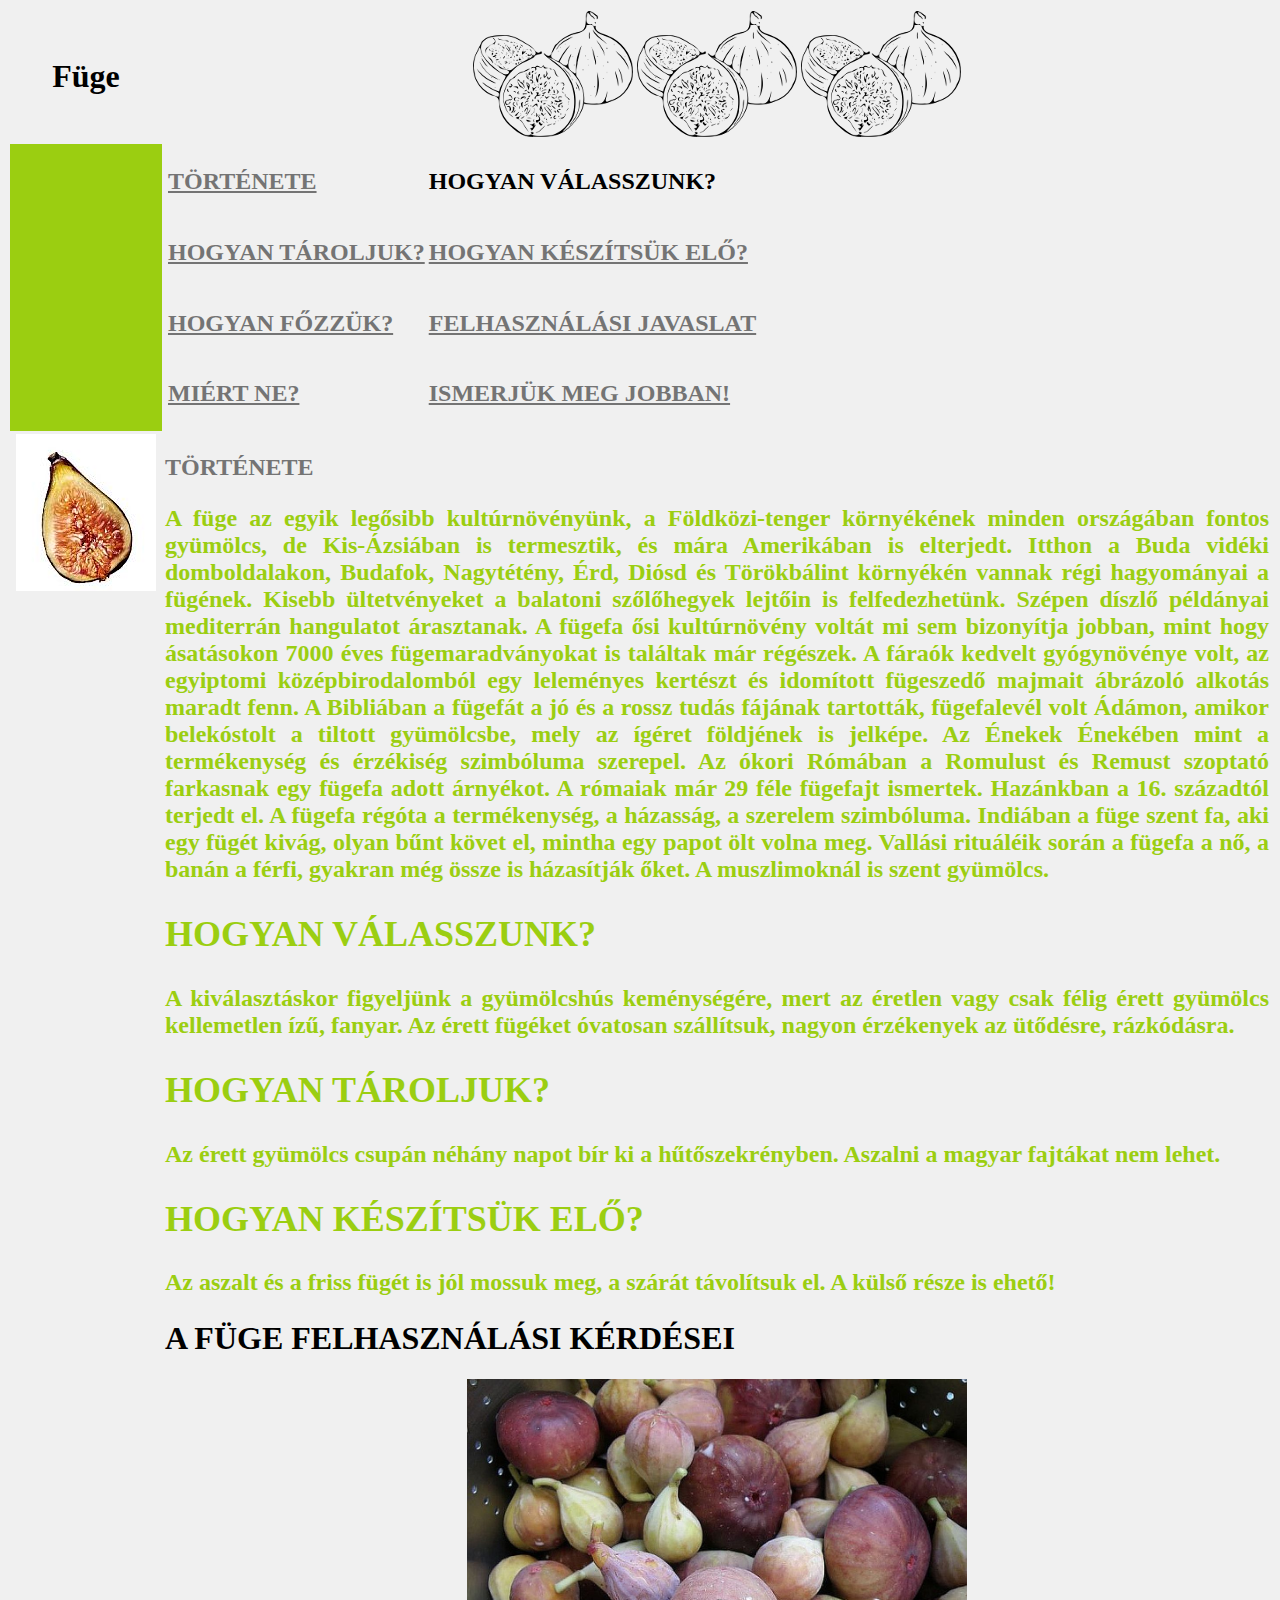
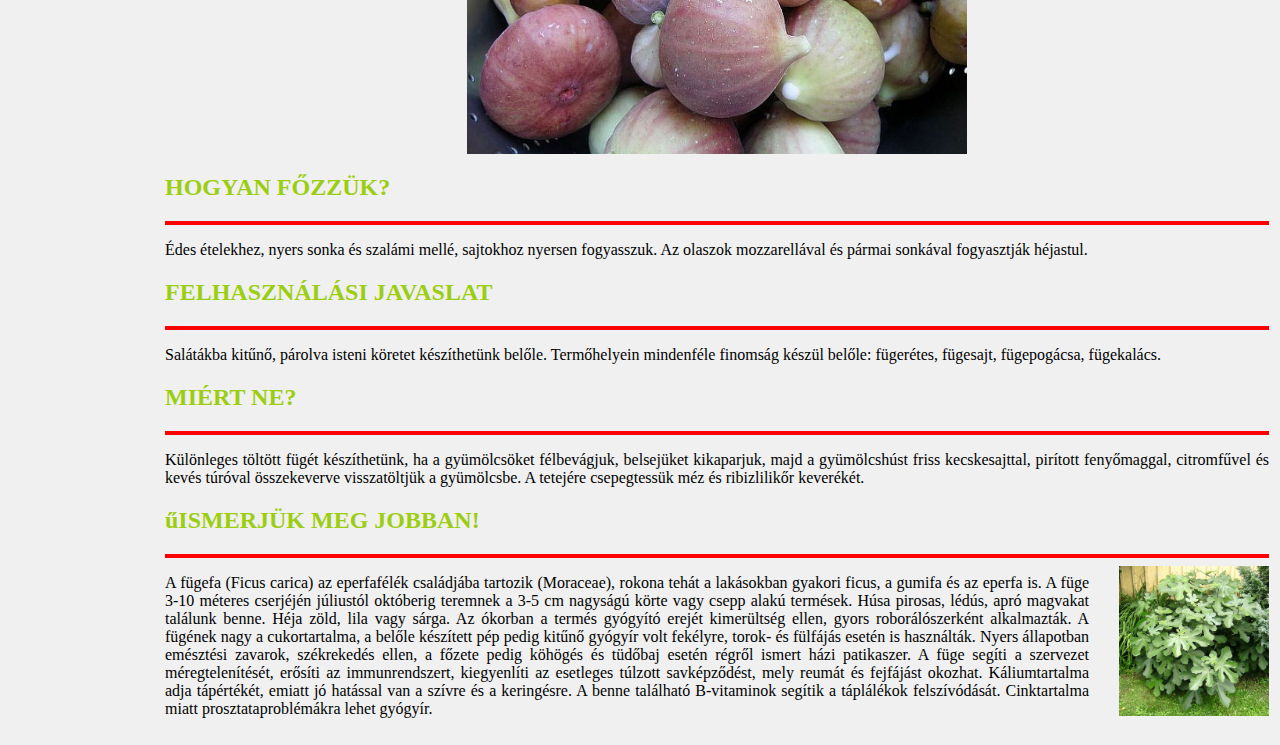
==== index.html @ 845b0450 "Add files via upload" ====
﻿<!DOCTYPE HTML>

<html>

<head>
	<meta http-equiv="Content-Language" content="hu" />
	<meta http-equiv="Content-Type" content="text/html; charset=utf-8" />
	<link rel="stylesheet" href="fuge.css">
	<title>Minden a fügéről</title>
</head>

<body >


<table  id="V_kozepre">
	<tr >
		<td class="elso_o"> 
			<h1 class="kozep">Füge</h1> 
		</td>

		<td  class="kozep">
		<img src="fugerajz.png" alt="Füge">
		<img src="fugerajz.png" alt="Füge">
		<img src="fugerajz.png" alt="Füge">
		</td>
	</tr>
	<tr >
		<td class="elso_o" id="v_zold">
		&nbsp;
		</td>
		
		<td >
			<table>
				<tr>
					<td><h2><a href="#tort">TÖRTÉNETE </a></h2></td>
					<td><h2><a href="#valasz"></a>HOGYAN VÁLASSZUNK?</a></h2></td>
			    </tr>
				 <tr>
					<td><h2><a href="#tarol">HOGYAN TÁROLJUK?</a></h2></td>
					<td><h2><a href="#elo">HOGYAN KÉSZÍTSÜK ELŐ?</a></h2></td>
			    </tr>
				<tr>
					<td><h2><a href="#fozes">HOGYAN FŐZZÜK?</a></h2></td>
					<td><h2><a href="#javaslat">FELHASZNÁLÁSI JAVASLAT</a></h2></td>
			    </tr>
				<tr>
					<td><h2><a href="#miert">MIÉRT NE?</a></h2></td>
					<td><h2><a href="#jobb"> ISMERJÜK MEG JOBBAN!</a></h2></td>
			    </tr>
		</table>
		</td>
	</tr>
	<tr>
		<td class="elso_o" id="fel">
		<img src="gyumolcs.jpg" alt="Gyümölcs">
		</td>

		<td >
			<a name=tort><h2 class="zold">TÖRTÉNETE</a>
			<p> A füge az egyik legősibb kultúrnövényünk, a Földközi-tenger környékének minden országában fontos gyümölcs, de Kis-Ázsiában is termesztik, és mára Amerikában is elterjedt. Itthon a Buda vidéki domboldalakon, Budafok, Nagytétény, Érd, Diósd és Törökbálint környékén vannak régi hagyományai a fügének. Kisebb ültetvényeket a balatoni szőlőhegyek lejtőin is felfedezhetünk. Szépen díszlő példányai mediterrán hangulatot árasztanak. A fügefa ősi kultúrnövény voltát mi sem bizonyítja jobban, mint hogy ásatásokon 7000 éves fügemaradványokat is találtak már régészek. A fáraók kedvelt gyógynövénye volt, az egyiptomi középbirodalomból egy leleményes kertészt és idomított fügeszedő majmait ábrázoló alkotás maradt fenn. A Bibliában a fügefát a jó és a rossz tudás fájának tartották, fügefalevél volt Ádámon, amikor belekóstolt a tiltott gyümölcsbe, mely az ígéret földjének is jelképe. Az Énekek Énekében mint a termékenység és érzékiség szimbóluma szerepel. Az ókori Rómában a Romulust és Remust szoptató farkasnak egy fügefa adott árnyékot. A rómaiak már 29 féle fügefajt ismertek. Hazánkban a 16. századtól terjedt el. A fügefa régóta a termékenység, a házasság, a szerelem szimbóluma. Indiában a füge szent fa, aki egy fügét kivág, olyan bűnt követ el, mintha egy papot ölt volna meg. Vallási rituáléik során a fügefa a nő, a banán a férfi, gyakran még össze is házasítják őket. A muszlimoknál is szent gyümölcs.</p>
			<a name=valasz><h2 class="zold">HOGYAN VÁLASSZUNK?</h2></a>
			<p>A kiválasztáskor figyeljünk a gyümölcshús keménységére, mert az éretlen vagy csak félig érett gyümölcs kellemetlen ízű, fanyar. Az érett fügéket óvatosan szállítsuk, nagyon érzékenyek az ütődésre, rázkódásra.</p>
			<a name=tarol><h2 class="zold">HOGYAN TÁROLJUK?</h2></a>
		    <p>Az érett gyümölcs csupán néhány napot bír ki a hűtőszekrényben. Aszalni a magyar fajtákat nem lehet.</p>
			<a name=elo><h2 class="zold">HOGYAN KÉSZÍTSÜK ELŐ?</h2></a>
		    <p>	Az aszalt és a friss fügét is jól mossuk meg, a szárát távolítsuk el. A külső része is ehető!</p>
			<h1 id="nagyb_k">A füge felhasználási kérdései </h1>
			<img id="otszaz"  src="egytal.jpg" alt="Egy tál">
			<a name=fozes><h2 class="zold">HOGYAN FŐZZÜK?</h2></a>
			<hr class="vonal">
		    <p>	Édes ételekhez, nyers sonka és szalámi mellé, sajtokhoz nyersen fogyasszuk. Az olaszok mozzarellával és pármai sonkával fogyasztják héjastul.</p>
			<a name=javaslat><h2 class="zold">FELHASZNÁLÁSI JAVASLAT</h2></a>
			<hr class="vonal">
		    <p>	Salátákba kitűnő, párolva isteni köretet készíthetünk belőle. Termőhelyein mindenféle finomság készül belőle: fügerétes, fügesajt, fügepogácsa, fügekalács.</p>
			<a name=miert><h2 class="zold">MIÉRT NE?</h2></a>
			<hr class="vonal">
		    <p>	Különleges töltött fügét készíthetünk, ha a gyümölcsöket félbevágjuk, belsejüket kikaparjuk, majd a gyümölcshúst friss kecskesajttal, pirított fenyőmaggal, citromfűvel és kevés túróval összekeverve visszatöltjük a gyümölcsbe. A tetejére csepegtessük méz és ribizlilikőr keverékét.</p>
			<a name=jobb><h2 class="zold">űISMERJÜK MEG JOBBAN!</h2></a>
			<hr class="vonal">
			<img id="szazotven" src="noveny.jpg" alt="Növény">
		    <p>	A fügefa (Ficus carica) az eperfafélék családjába tartozik (Moraceae), rokona tehát a lakásokban gyakori ficus, a gumifa és az eperfa is. A füge 3-10 méteres cserjéjén júliustól októberig teremnek a 3-5 cm nagyságú körte vagy csepp alakú termések. Húsa pirosas, lédús, apró magvakat találunk benne. Héja zöld, lila vagy sárga. Az ókorban a termés gyógyító erejét kimerültség ellen, gyors roborálószerként alkalmazták. A fügének nagy a cukortartalma, a belőle készített pép pedig kitűnő gyógyír volt fekélyre, torok- és fülfájás esetén is használták. Nyers állapotban emésztési zavarok, székrekedés ellen, a főzete pedig köhögés és tüdőbaj esetén régről ismert házi patikaszer. A füge segíti a szervezet méregtelenítését, erősíti az immunrendszert, kiegyenlíti az esetleges túlzott savképződést, mely reumát és fejfájást okozhat. Káliumtartalma adja tápértékét, emiatt jó hatással van a szívre és a keringésre. A benne található B-vitaminok segítik a táplálékok felszívódását. Cinktartalma miatt prosztataproblémákra lehet gyógyír.</p>
			
		</td>
	</tr>
</table>
</body>

</html>
---- fuge.css ----
body{
    background-color: #f0f0f0;
}

a{
color: #747474;
}

#v_kozepre{

   /* margin-left: auto;
    margin-right: auto;*/
    margin: 0px auto 0px auto;
    width: 1000px;

}
.elso_o{
    width: 150px;
}
#v_zold
{
    background-color: #9bce11;
}
.kozep{
    text-align: center;
}
#fel{
    vertical-align: top;
    text-align: center;
}
.zold{
    color:#9bce11
}
#nagyb_k{
    text-transform: uppercase;

}
.vonal
{
    border: 2px solid red;
    
    
}
#otszaz 
{
display: block; 
width: 500px;
margin-left: auto;
margin-right: auto;
}

#szazotven
{
width: 150px;
float:right;
margin-left: 30px;
}

p
{
    text-align: justify
}
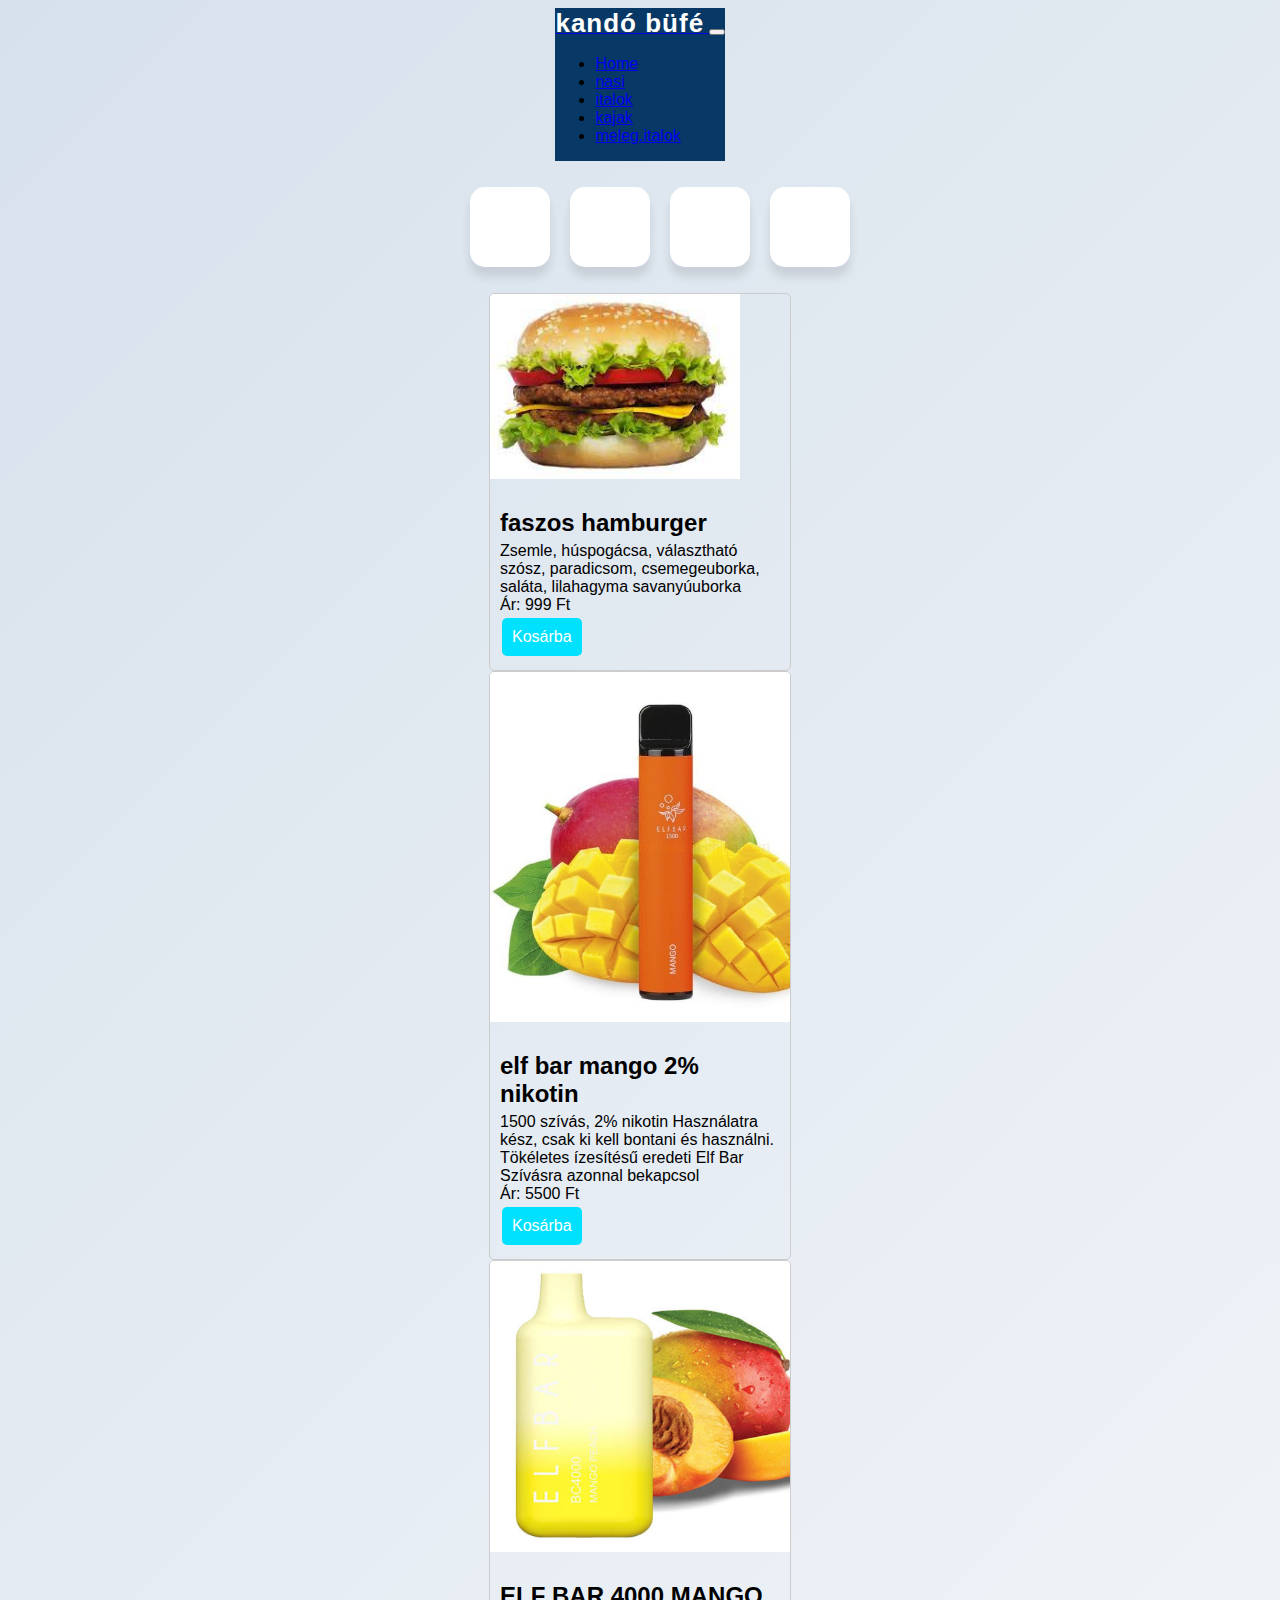
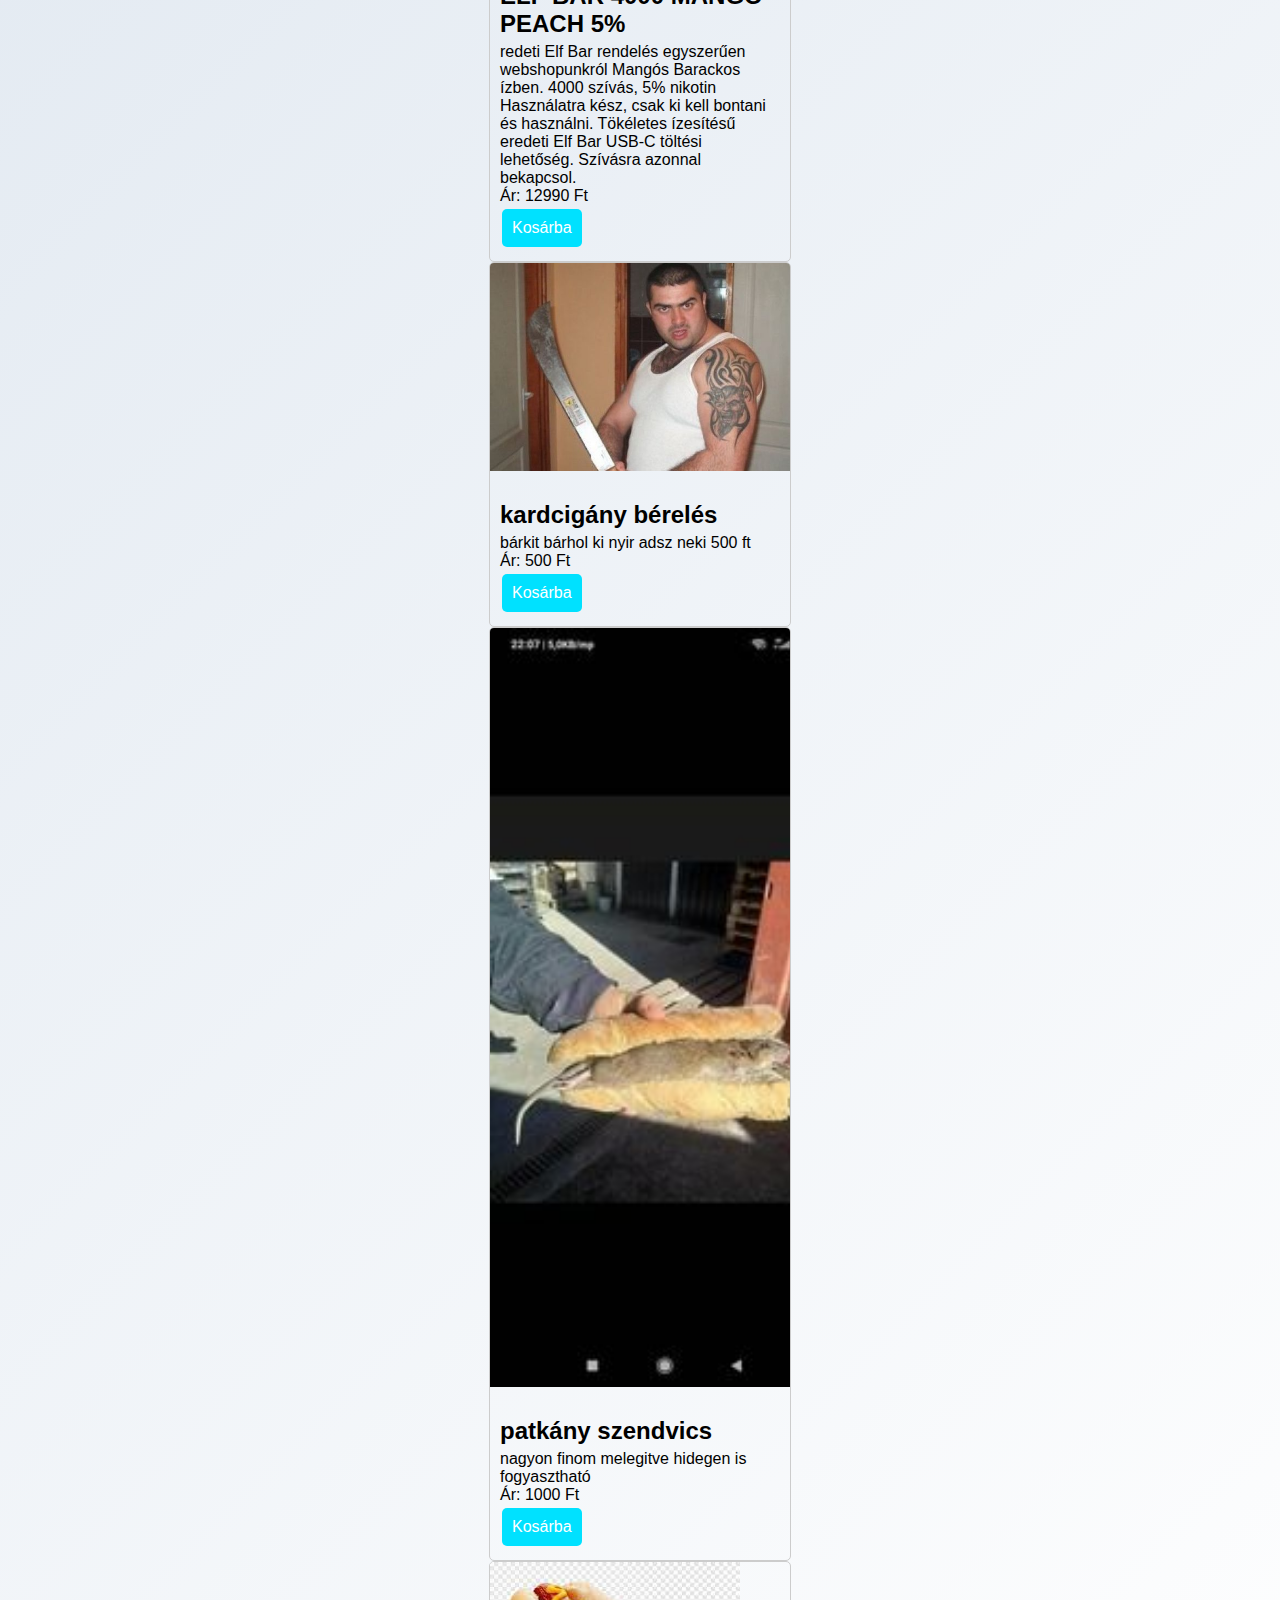
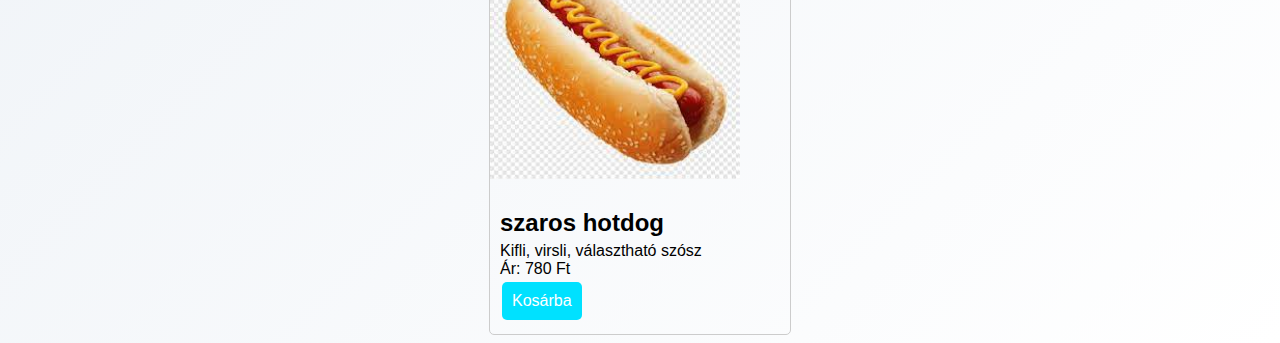
==== commit 35323650: "Add files via upload" ====
--- a/index.html
+++ b/index.html
@@ -1,88 +1,199 @@
-﻿<!DOCTYPE HTML>
-
-<html>
-
+<!DOCTYPE html>
+<html lang="en">
+<body>
+</body>
 <head>
-	<meta http-equiv="Content-Language" content="hu" />
-	<meta http-equiv="Content-Type" content="text/html; charset=utf-8" />
-	<link rel="stylesheet" href="fuge.css">
-	<title>Minden a fügéről</title>
+  <title>bufe</title>
+  <meta charset="utf-8">
+  <meta name="viewport" content="width=device-width, initial-scale=1, shrink-to-fit=no">
+  <link href="style.css" rel="stylesheet">
+  <link rel="stylesheet" href="https://cdnjs.cloudflare.com/ajax/libs/font-awesome/6.3.0/css/all.min.css" integrity="sha512-SzlrxWUlpfuzQ+pcUCosxcglQRNAq/DZjVsC0lE40xsADsfeQoEypE+enwcOiGjk/bSuGGKHEyjSoQ1zVisanQ==" crossorigin="anonymous" referrerpolicy="no-referrer" />
+  <meta name="viewport" content="width=device-width, initial-scale=1, shrink-to-fit=no">
+  <!-- Bootstrap CSS v5.2.1 -->
+  <link href="https://cdn.jsdelivr.net/npm/bootstrap@5.2.1/dist/css/bootstrap.min.css" rel="stylesheet"
+    integrity="sha384-iYQeCzEYFbKjA/T2uDLTpkwGzCiq6soy8tYaI1GyVh/UjpbCx/TYkiZhlZB6+fzT" crossorigin="anonymous">
 </head>
-
-<body >
+<body>
+  <nav class="navbar navbar-expand-lg navbar-dark" style="background-color: rgb(8, 57, 102);">
+    <div class="container px-4">
+      <a class="navbar-brand" href="/">
+        <span style="color:#ffffff; font-size:26px; font-weight:bold; letter-spacing: 1px;">kandó büfé</span>
+      </a>
+      <button class="navbar-toggler" type="button" data-bs-toggle="collapse" data-bs-target="#navbarSupportedContent"
+        aria-controls="navbarSupportedContent" aria-expanded="false" aria-label="Toggle navigation"><span
+          class="navbar-toggler-icon"></span></button>
+      <div class="collapse navbar-collapse" id="navbarSupportedContent">
+        <ul class="navbar-nav ms-auto mb-2 mb-lg-0">
+          <li class="nav-item"><a class="nav-link" href="/">Home</a></li>
+          <li class="nav-item"><a class="nav-link" href="/code">nasi</a></li>
+          <li class="nav-item"><a class="nav-link" href="/pricing">italok</a></li>
+          <li class="nav-item"><a class="nav-link" href="/about">kajak</a></li>
+          <li class="nav-item"><a class="nav-link" href="/faq">meleg.italok</a></li>
+        </ul>
+      </div>
+    </div>
+  </nav>
+  <!-- Bootstrap JavaScript Libraries -->
+  <script src="https://cdn.jsdelivr.net/npm/@popperjs/core@2.11.6/dist/umd/popper.min.js"
+    integrity="sha384-oBqDVmMz9ATKxIep9tiCxS/Z9fNfEXiDAYTujMAeBAsjFuCZSmKbSSUnQlmh/jp3" crossorigin="anonymous">
+    </script>
+  <script src="https://cdn.jsdelivr.net/npm/bootstrap@5.2.1/dist/js/bootstrap.min.js"
+    integrity="sha384-7VPbUDkoPSGFnVtYi0QogXtr74QeVeeIs99Qfg5YCF+TidwNdjvaKZX19NZ/e6oz" crossorigin="anonymous">
+    </script>
 
 
-<table  id="V_kozepre">
-	<tr >
-		<td class="elso_o"> 
-			<h1 class="kozep">Füge</h1> 
-		</td>
+</head>
+<body>
+  <ul class="wrapper">
+    <li class="icon facebook">
+      <span><i class="fab fa-facebook-f"></i></span>
+    </li>
+    <li class="icon youtube">
+      <span><i class="fab fa-youtube"></i></span>
+    </li>
+    <li class="icon tiktok">
+      <span><i class="fab fa-tiktok"></i></span>
+    </li>
+    <li class="icon instagram">
+      <span><i class="fab fa-instagram"></i></span>
+    </li>
+  </ul>
+</body>
+</body>
+<style>
+    body {
+      display: flex;
+      flex-direction: column;
+      justify-content: center;
+      align-items: center;
+    }
+    
+    
+    .card {
+      border: 1px solid #ccc;
+      border-radius: 5px;
+      overflow: hidden;
+      width: 300px;
+      margin: 0 auto;
+    }
+    
+    
+    .card img {
+      display: block;
+      width: 100%;
+    }
+    
+    .card-info {
+      padding: 10px;
+    }
+    
+    .card-info h2 {
+      font-size: 24px;
+      margin-bottom: 5px;
+    }
+    
+    .card-info p {
+      margin: 0;
+    }
+    
+    .card-info .add-to-cart {
+      background-color: #00e1ff;
+      border: none;
+      color: white;
+      padding: 10px;
+      text-align: center;
+      text-decoration: none;
+      display: inline-block;
+      font-size: 16px;
+      margin: 4px 2px;
+      cursor: pointer;
+      border-radius: 5px;
+    }
+    
+        </style>
+    </head>
+    <body>
+        <div class="card">
+            <img src="hambi.png" alt="Hambi" style="width:250px">
+            <div class="card-info">
+              <h2>faszos hamburger</h2>
+              <p class="description">Zsemle, húspogácsa, választható szósz, paradicsom, csemegeuborka, saláta, lilahagyma savanyúuborka
+                <p class="price">Ár: 999 Ft</p>
+                <button class="add-to-cart">Kosárba</button>
+            </div>
+          </div>
+      
 
-		<td  class="kozep">
-		<img src="fugerajz.png" alt="Füge">
-		<img src="fugerajz.png" alt="Füge">
-		<img src="fugerajz.png" alt="Füge">
-		</td>
-	</tr>
-	<tr >
-		<td class="elso_o" id="v_zold">
-		&nbsp;
-		</td>
-		
-		<td >
-			<table>
-				<tr>
-					<td><h2><a href="#tort">TÖRTÉNETE </a></h2></td>
-					<td><h2><a href="#valasz"></a>HOGYAN VÁLASSZUNK?</a></h2></td>
-			    </tr>
-				 <tr>
-					<td><h2><a href="#tarol">HOGYAN TÁROLJUK?</a></h2></td>
-					<td><h2><a href="#elo">HOGYAN KÉSZÍTSÜK ELŐ?</a></h2></td>
-			    </tr>
-				<tr>
-					<td><h2><a href="#fozes">HOGYAN FŐZZÜK?</a></h2></td>
-					<td><h2><a href="#javaslat">FELHASZNÁLÁSI JAVASLAT</a></h2></td>
-			    </tr>
-				<tr>
-					<td><h2><a href="#miert">MIÉRT NE?</a></h2></td>
-					<td><h2><a href="#jobb"> ISMERJÜK MEG JOBBAN!</a></h2></td>
-			    </tr>
-		</table>
-		</td>
-	</tr>
-	<tr>
-		<td class="elso_o" id="fel">
-		<img src="gyumolcs.jpg" alt="Gyümölcs">
-		</td>
+          <div class="card">
+            <img src="elf-bar-1500-mango-2.png" alt="elf bar " style="width: 350px;">
+            <div class="card-info">
+              <h2>elf bar mango 2% nikotin </h2>
+              <p class="description"> 1500 szívás, 2% nikotin
+                Használatra kész, csak ki kell bontani és használni.
+                Tökéletes ízesítésű eredeti Elf Bar
+                Szívásra azonnal bekapcsol</p>
+              <p class="price">Ár: 5500 Ft</p>
+              <button class="add-to-cart">Kosárba</button>
+            </div>
+          </div>
 
-		<td >
-			<a name=tort><h2 class="zold">TÖRTÉNETE</a>
-			<p> A füge az egyik legősibb kultúrnövényünk, a Földközi-tenger környékének minden országában fontos gyümölcs, de Kis-Ázsiában is termesztik, és mára Amerikában is elterjedt. Itthon a Buda vidéki domboldalakon, Budafok, Nagytétény, Érd, Diósd és Törökbálint környékén vannak régi hagyományai a fügének. Kisebb ültetvényeket a balatoni szőlőhegyek lejtőin is felfedezhetünk. Szépen díszlő példányai mediterrán hangulatot árasztanak. A fügefa ősi kultúrnövény voltát mi sem bizonyítja jobban, mint hogy ásatásokon 7000 éves fügemaradványokat is találtak már régészek. A fáraók kedvelt gyógynövénye volt, az egyiptomi középbirodalomból egy leleményes kertészt és idomított fügeszedő majmait ábrázoló alkotás maradt fenn. A Bibliában a fügefát a jó és a rossz tudás fájának tartották, fügefalevél volt Ádámon, amikor belekóstolt a tiltott gyümölcsbe, mely az ígéret földjének is jelképe. Az Énekek Énekében mint a termékenység és érzékiség szimbóluma szerepel. Az ókori Rómában a Romulust és Remust szoptató farkasnak egy fügefa adott árnyékot. A rómaiak már 29 féle fügefajt ismertek. Hazánkban a 16. századtól terjedt el. A fügefa régóta a termékenység, a házasság, a szerelem szimbóluma. Indiában a füge szent fa, aki egy fügét kivág, olyan bűnt követ el, mintha egy papot ölt volna meg. Vallási rituáléik során a fügefa a nő, a banán a férfi, gyakran még össze is házasítják őket. A muszlimoknál is szent gyümölcs.</p>
-			<a name=valasz><h2 class="zold">HOGYAN VÁLASSZUNK?</h2></a>
-			<p>A kiválasztáskor figyeljünk a gyümölcshús keménységére, mert az éretlen vagy csak félig érett gyümölcs kellemetlen ízű, fanyar. Az érett fügéket óvatosan szállítsuk, nagyon érzékenyek az ütődésre, rázkódásra.</p>
-			<a name=tarol><h2 class="zold">HOGYAN TÁROLJUK?</h2></a>
-		    <p>Az érett gyümölcs csupán néhány napot bír ki a hűtőszekrényben. Aszalni a magyar fajtákat nem lehet.</p>
-			<a name=elo><h2 class="zold">HOGYAN KÉSZÍTSÜK ELŐ?</h2></a>
-		    <p>	Az aszalt és a friss fügét is jól mossuk meg, a szárát távolítsuk el. A külső része is ehető!</p>
-			<h1 id="nagyb_k">A füge felhasználási kérdései </h1>
-			<img id="otszaz"  src="egytal.jpg" alt="Egy tál">
-			<a name=fozes><h2 class="zold">HOGYAN FŐZZÜK?</h2></a>
-			<hr class="vonal">
-		    <p>	Édes ételekhez, nyers sonka és szalámi mellé, sajtokhoz nyersen fogyasszuk. Az olaszok mozzarellával és pármai sonkával fogyasztják héjastul.</p>
-			<a name=javaslat><h2 class="zold">FELHASZNÁLÁSI JAVASLAT</h2></a>
-			<hr class="vonal">
-		    <p>	Salátákba kitűnő, párolva isteni köretet készíthetünk belőle. Termőhelyein mindenféle finomság készül belőle: fügerétes, fügesajt, fügepogácsa, fügekalács.</p>
-			<a name=miert><h2 class="zold">MIÉRT NE?</h2></a>
-			<hr class="vonal">
-		    <p>	Különleges töltött fügét készíthetünk, ha a gyümölcsöket félbevágjuk, belsejüket kikaparjuk, majd a gyümölcshúst friss kecskesajttal, pirított fenyőmaggal, citromfűvel és kevés túróval összekeverve visszatöltjük a gyümölcsbe. A tetejére csepegtessük méz és ribizlilikőr keverékét.</p>
-			<a name=jobb><h2 class="zold">űISMERJÜK MEG JOBBAN!</h2></a>
-			<hr class="vonal">
-			<img id="szazotven" src="noveny.jpg" alt="Növény">
-		    <p>	A fügefa (Ficus carica) az eperfafélék családjába tartozik (Moraceae), rokona tehát a lakásokban gyakori ficus, a gumifa és az eperfa is. A füge 3-10 méteres cserjéjén júliustól októberig teremnek a 3-5 cm nagyságú körte vagy csepp alakú termések. Húsa pirosas, lédús, apró magvakat találunk benne. Héja zöld, lila vagy sárga. Az ókorban a termés gyógyító erejét kimerültség ellen, gyors roborálószerként alkalmazták. A fügének nagy a cukortartalma, a belőle készített pép pedig kitűnő gyógyír volt fekélyre, torok- és fülfájás esetén is használták. Nyers állapotban emésztési zavarok, székrekedés ellen, a főzete pedig köhögés és tüdőbaj esetén régről ismert házi patikaszer. A füge segíti a szervezet méregtelenítését, erősíti az immunrendszert, kiegyenlíti az esetleges túlzott savképződést, mely reumát és fejfájást okozhat. Káliumtartalma adja tápértékét, emiatt jó hatással van a szívre és a keringésre. A benne található B-vitaminok segítik a táplálékok felszívódását. Cinktartalma miatt prosztataproblémákra lehet gyógyír.</p>
-			
-		</td>
-	</tr>
-</table>
-</body>
+          <div class="card">
+            <img src="elfbar_4000_mango_peach.png" alt="elf bar " style="width: 350px;">
+            <div class="card-info">
+              <h2>ELF BAR 4000 MANGO PEACH 5% </h2>
+              <p class="description">redeti Elf Bar rendelés egyszerűen webshopunkról Mangós Barackos ízben.
+                4000 szívás, 5% nikotin
+                Használatra kész, csak ki kell bontani és használni.
+                Tökéletes ízesítésű eredeti Elf Bar
+                USB-C töltési lehetőség.
+                Szívásra azonnal bekapcsol.</p>
+              <p class="price">Ár: 12990 Ft</p>
+              <button class="add-to-cart">Kosárba</button>
+            </div>
+          </div>
 
+
+          
+
+          <div class="card">
+            <img src="kardciganyszamuraj.png" alt="cigány " style="width: 350px;">
+            <div class="card-info">
+              <h2>kardcigány bérelés  </h2>
+              <p class="description">bárkit bárhol ki nyir adsz neki 500 ft   </p>
+              <p class="price">Ár: 500 Ft</p>
+              <button class="add-to-cart">Kosárba</button>
+            </div>
+          </div>
+
+          
+          <div class="card">
+            <img src="patkany.png" alt="patkány szendvics" style="width: 350px;">
+            <div class="card-info">
+              <h2>patkány szendvics  </h2>
+              <p class="description">nagyon finom melegitve hidegen is fogyasztható  </p>
+              <p class="price">Ár: 1000 Ft</p>
+              <button class="add-to-cart">Kosárba</button>
+            </div>
+          </div>
+
+
+
+
+          <div class="card">
+            <img src="hotdog.png" alt="Hot dog" style="width:250px">
+            <div class="card-info">
+              <h2>szaros hotdog</h2>
+              <p class="description"> Kifli, virsli, választható szósz</p>
+              <p class="price">Ár: 780 Ft</p>
+              <button class="add-to-cart">Kosárba</button>
+            </div>
+          </div>
+          <script>
+            const addToCartButton = document.querySelector('.add-to-cart');
+            addToCartButton.addEventListener('click', () => {
+             alert('Az étel hozzáadva a kosárhoz!');
+    });
+    
+          </script>
 </html>
+
--- a/style.css
+++ b/style.css
@@ -0,0 +1,117 @@
+ CSS from Bootstrap
+
+ @import url("https://fonts.googleapis.com/css2?family=Poppins&display=swap");
+
+ * {
+   margin: 0;
+   padding: 0;
+   box-sizing: border-box;
+ }
+ 
+ *:focus,
+ *:active {
+   outline: none !important;
+   -webkit-tap-highlight-color: transparent;
+ }
+ 
+ html,
+ body {
+   display: grid;
+   height: 100%;
+   width: 100%;
+   font-family: "Poppins", sans-serif;
+   place-items: center;
+   background: linear-gradient(315deg, #ffffff, #d7e1ec);
+ }
+ 
+ .wrapper {
+   display: inline-flex;
+   list-style: none;
+ }
+ 
+ .wrapper .icon {
+   position: relative;
+   background: #ffffff;
+   border-radius:15px;
+   padding: 15px;
+   margin: 10px;
+   width: 50px;
+   height: 50px;
+   font-size: 18px;
+   display: flex;
+   justify-content: center;
+   align-items: center;
+   flex-direction: column;
+   box-shadow: 0 10px 10px rgba(0, 0, 0, 0.1);
+   cursor: pointer;
+   transition: all 0.2s cubic-bezier(0.68, -0.55, 0.265, 1.55);
+ }
+ 
+ .wrapper .tooltip {
+   position: absolute;
+   top: 0;
+   font-size: 14px;
+   background: #ffffff;
+   color: #ffffff;
+   padding: 5px 8px;
+   border-radius: 5px;
+   box-shadow: 0 10px 10px rgba(0, 0, 0, 0.1);
+   opacity: 0;
+   pointer-events: none;
+   transition: all 0.3s cubic-bezier(0.68, -0.55, 0.265, 1.55);
+ }
+ 
+ .wrapper .tooltip::before {
+   position: absolute;
+   content: "";
+   height: 8px;
+   width: 8px;
+   background: #ffffff;
+   bottom: -3px;
+   left: 50%;
+   transform: translate(-50%) rotate(45deg);
+   transition: all 0.3s cubic-bezier(0.68, -0.55, 0.265, 1.55);
+ }
+ 
+ .wrapper .icon:hover .tooltip {
+   top: -45px;
+   opacity: 1;
+   visibility: visible;
+   pointer-events: auto;
+ }
+ 
+ .wrapper .icon:hover span,
+ .wrapper .icon:hover .tooltip {
+   text-shadow: 0px -1px 0px rgba(0, 0, 0, 0.1);
+ }
+ 
+ .wrapper .facebook:hover,
+ .wrapper .facebook:hover .tooltip,
+ .wrapper .facebook:hover .tooltip::before {
+   background: #1877F2;
+   color: #ffffff;
+ }
+ 
+ .wrapper .tiktok:hover,
+ .wrapper .tiktok:hover .tooltip,
+ .wrapper .tiktok:hover .tooltip::before {
+   background: #000000;
+   color: #ffffff;
+ }
+ 
+ .wrapper .instagram:hover,
+ .wrapper .instagram:hover .tooltip,
+ .wrapper .instagram:hover .tooltip::before {
+   background: #7a21b6;
+   color: #ffffff;
+ }
+ 
+ .wrapper .youtube:hover,
+ .wrapper .youtube:hover .tooltip,
+ .wrapper .youtube:hover .tooltip::before {
+   background: #CD201F;
+   color: #ffffff;
+ }
+ 
+ 
+ 
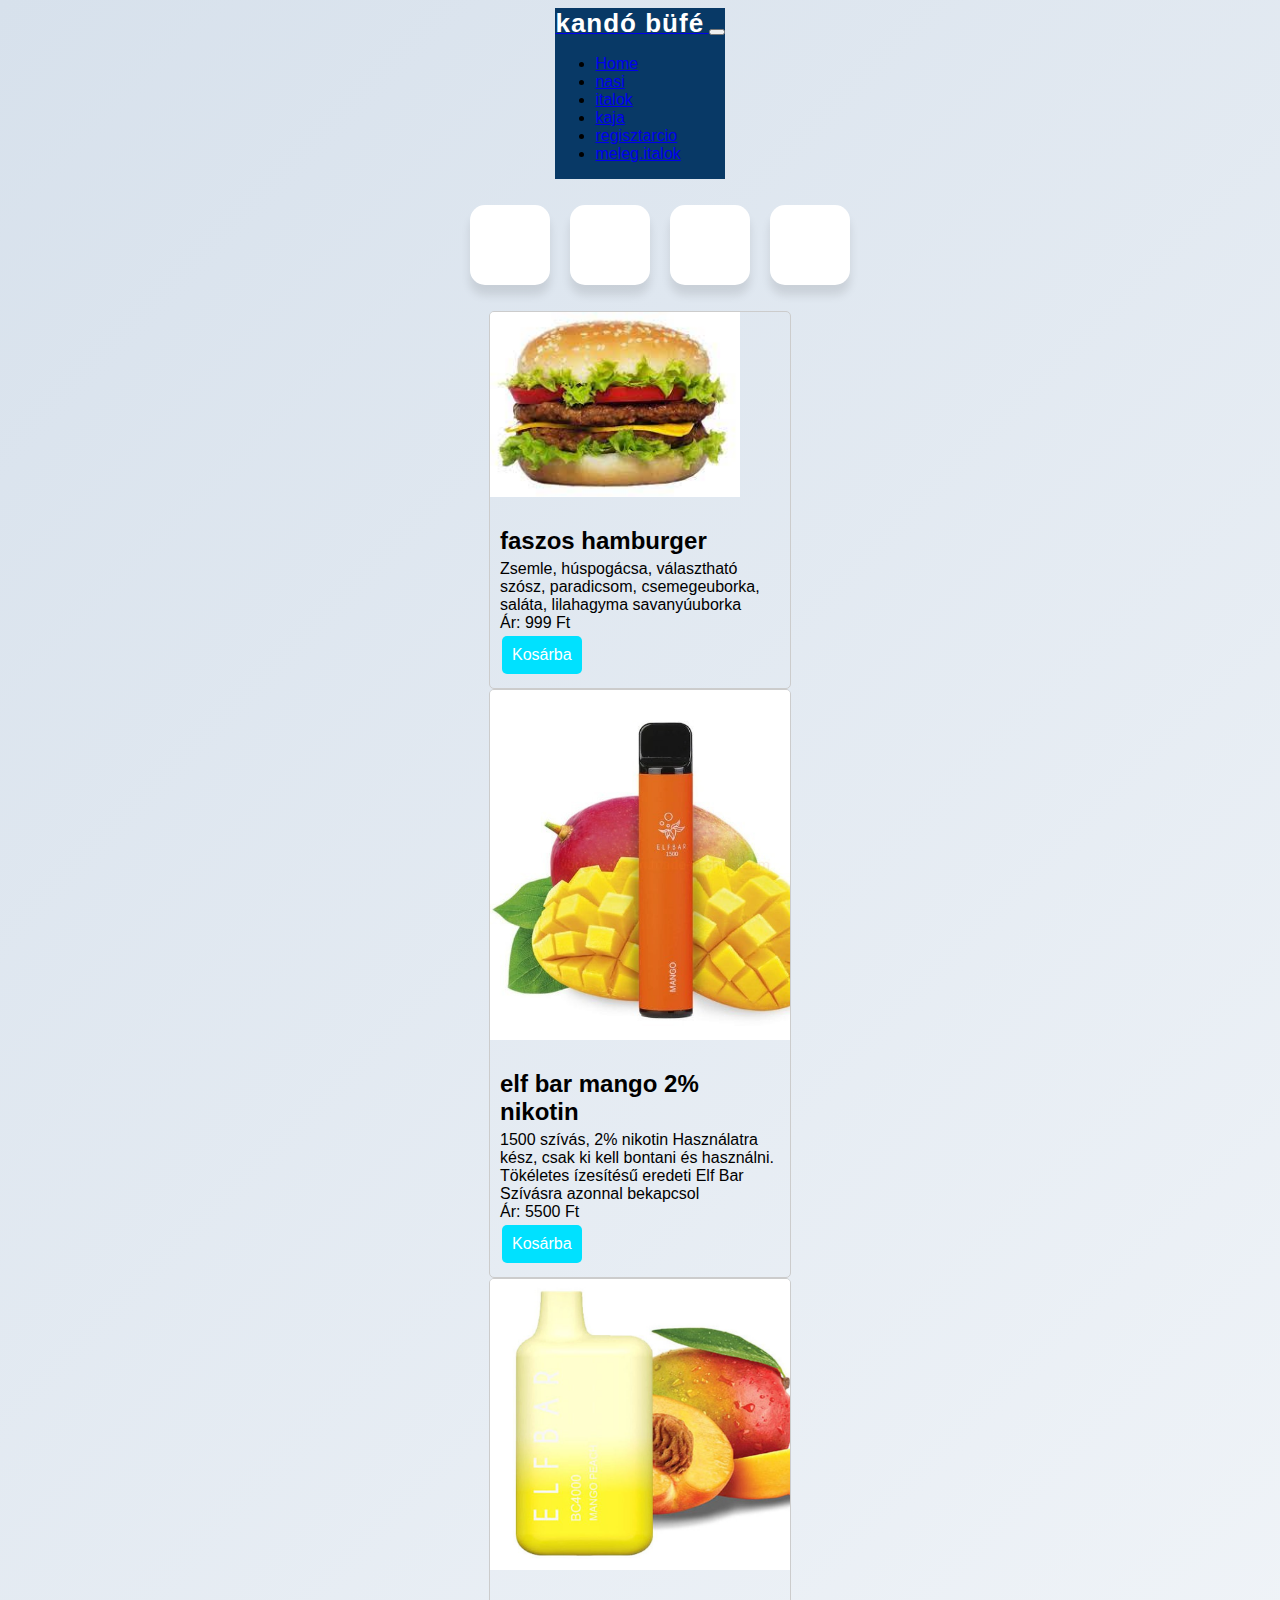
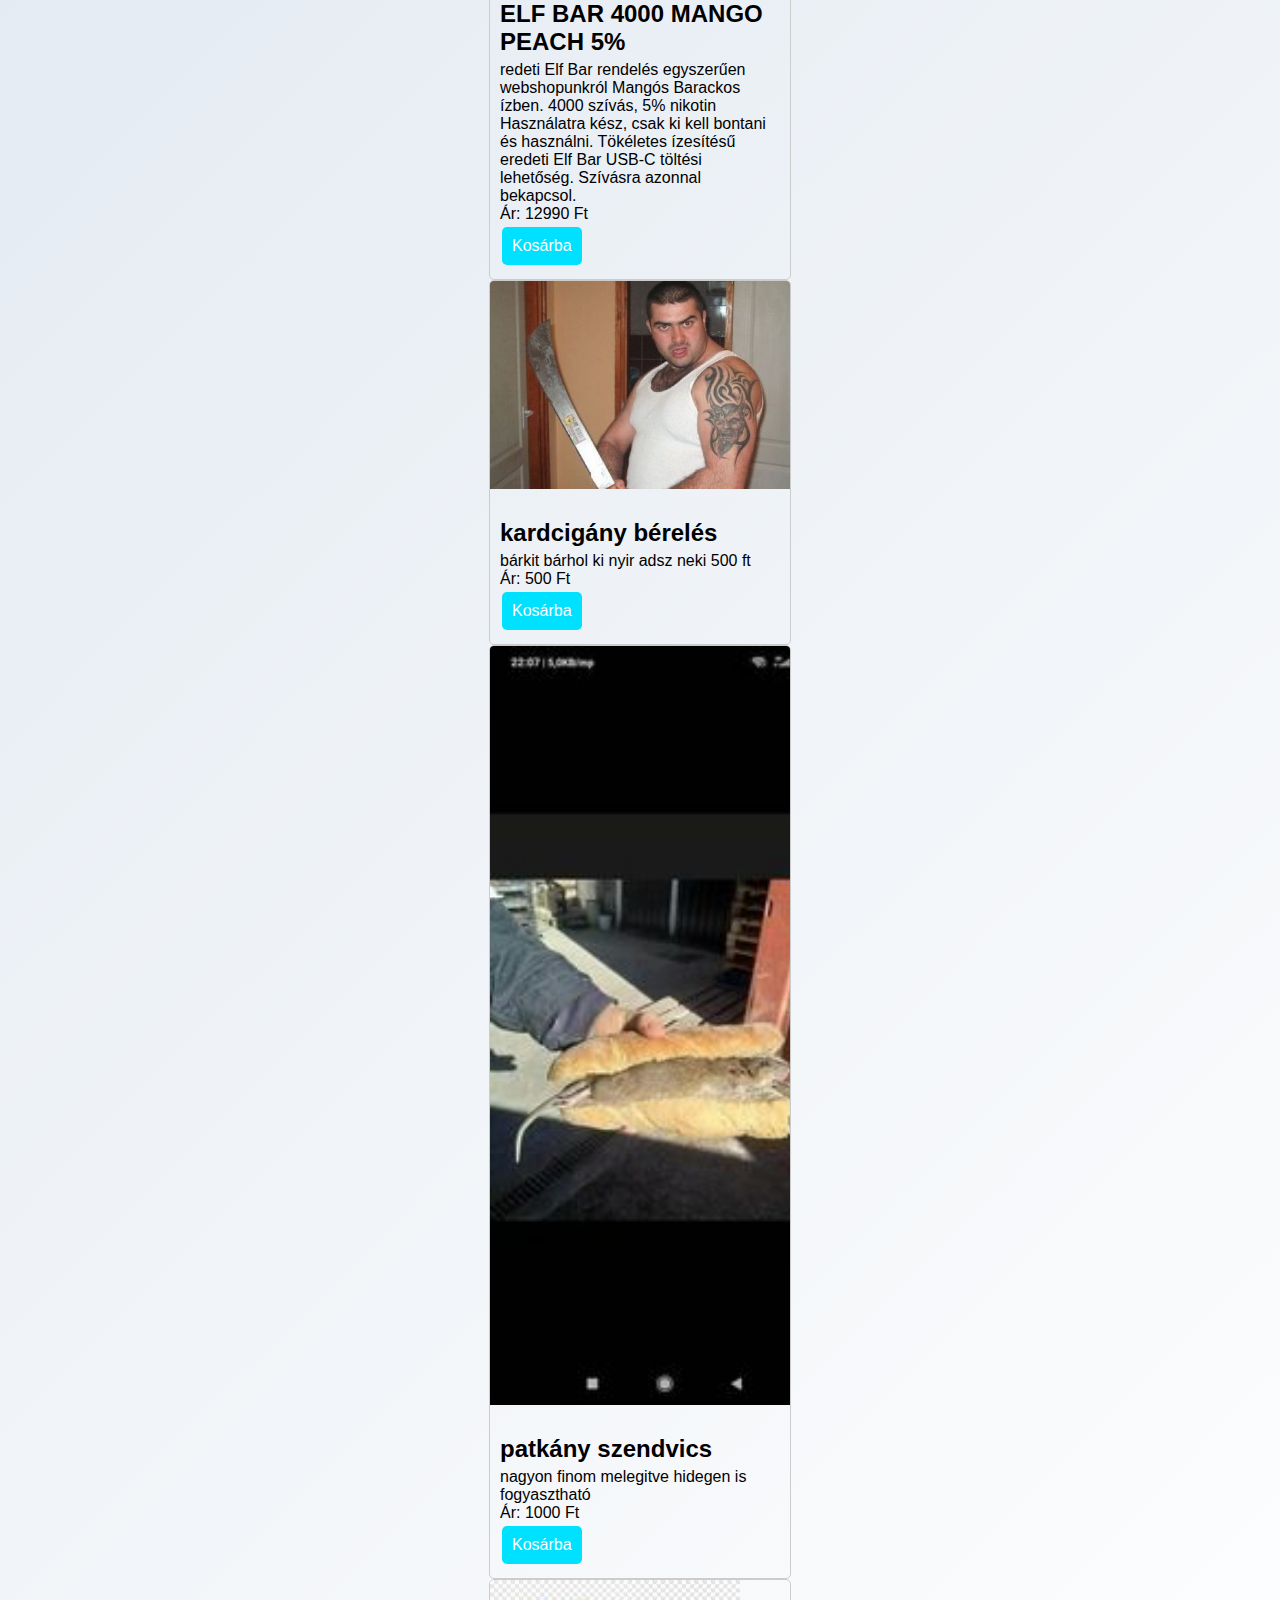
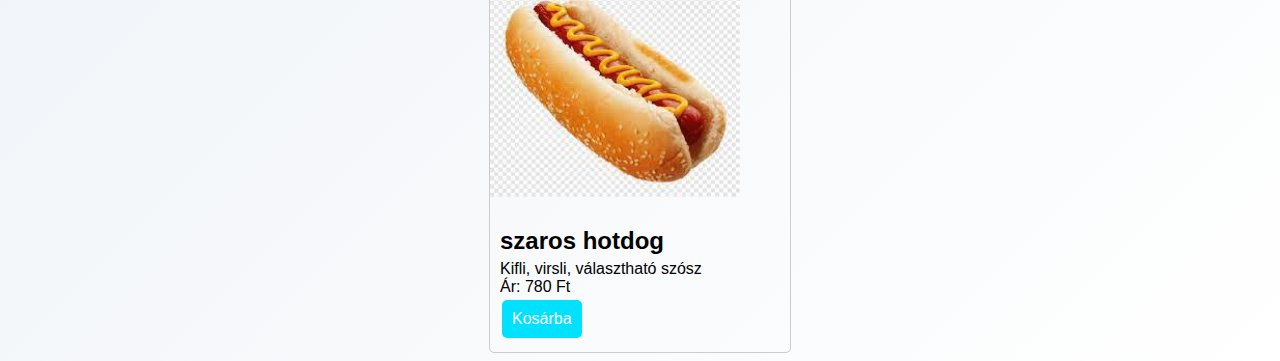
==== commit e805f134: "Add files via upload" ====
--- a/index.html
+++ b/index.html
@@ -27,9 +27,10 @@
           <li class="nav-item"><a class="nav-link" href="/">Home</a></li>
           <li class="nav-item"><a class="nav-link" href="/code">nasi</a></li>
           <li class="nav-item"><a class="nav-link" href="/pricing">italok</a></li>
-          <li class="nav-item"><a class="nav-link" href="/about">kajak</a></li>
+          <li class="nav-item"><a class="nav-link" href="/about">kaja</a></li>
+          <li class="nav-item" ><a class="nav-link" href="regisztarcio.html">regisztarcio</a></li>
           <li class="nav-item"><a class="nav-link" href="/faq">meleg.italok</a></li>
-        </ul>
+        </ul> 
       </div>
     </div>
   </nav>
@@ -42,7 +43,6 @@
     </script>
 
 
-</head>
 <body>
   <ul class="wrapper">
     <li class="icon facebook">
@@ -195,5 +195,6 @@
     });
     
           </script>
+          </body>
 </html>
 
--- a/style.css
+++ b/style.css
@@ -1,6 +1,7 @@
- CSS from Bootstrap
 
- @import url("https://fonts.googleapis.com/css2?family=Poppins&display=swap");
+rgba(piros, zöld, kék, alfa)
+
+@import url("https://fonts.googleapis.com/css2?family=Poppins&display=swap");
 
  * {
    margin: 0;
@@ -112,6 +113,9 @@
    background: #CD201F;
    color: #ffffff;
  }
+
+
  
  
  
+ 
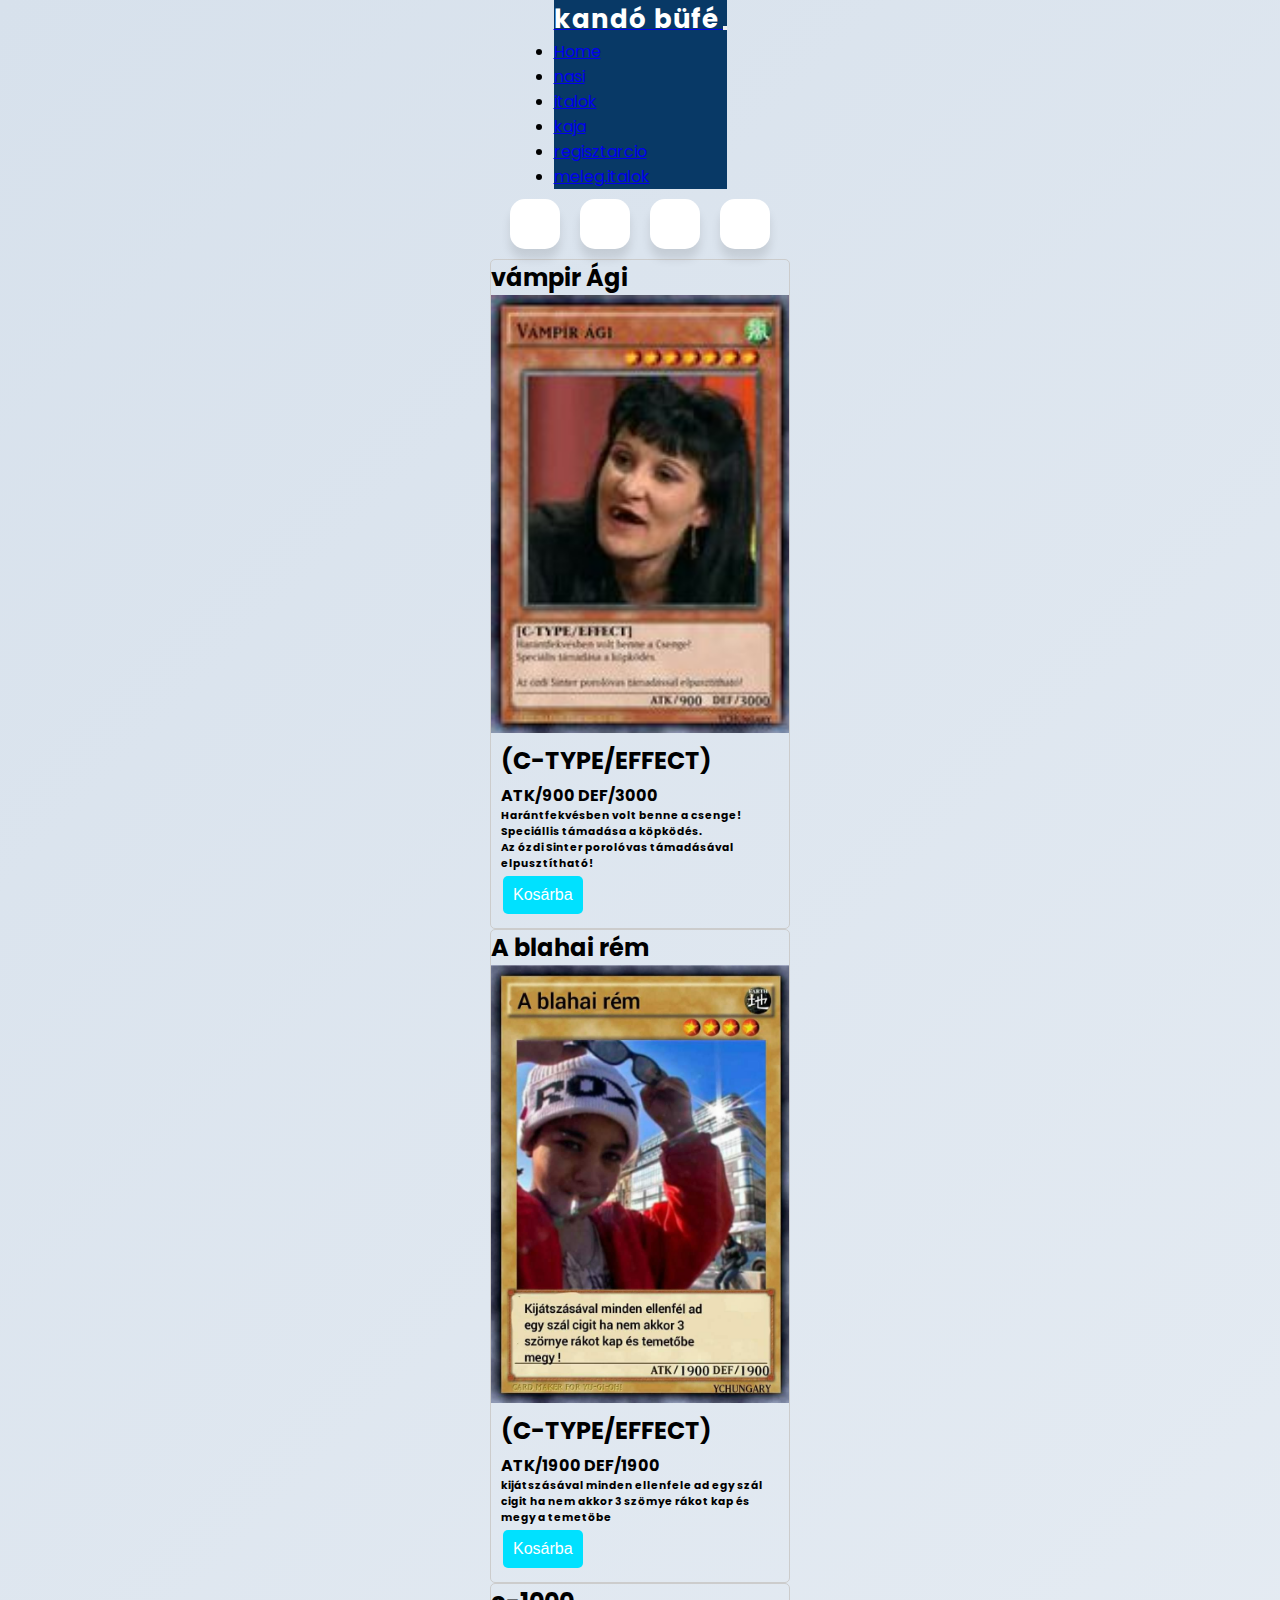
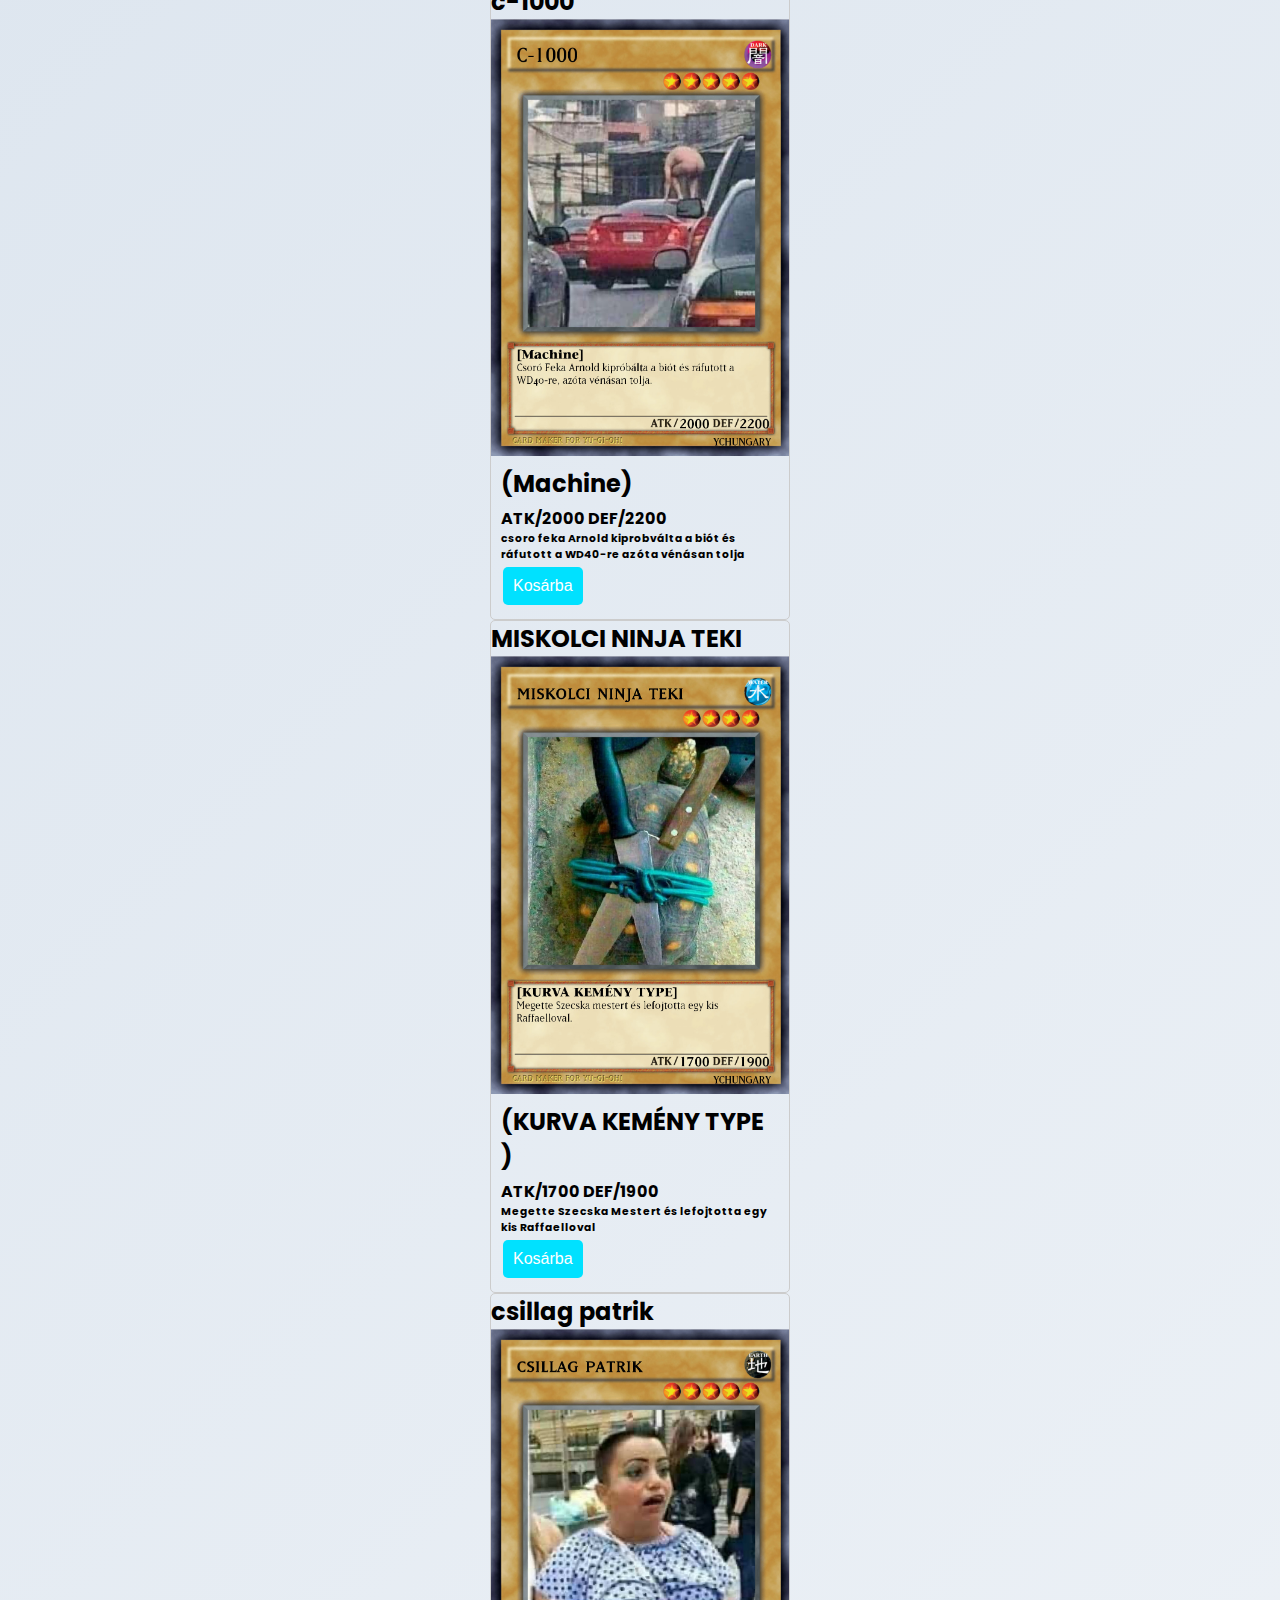
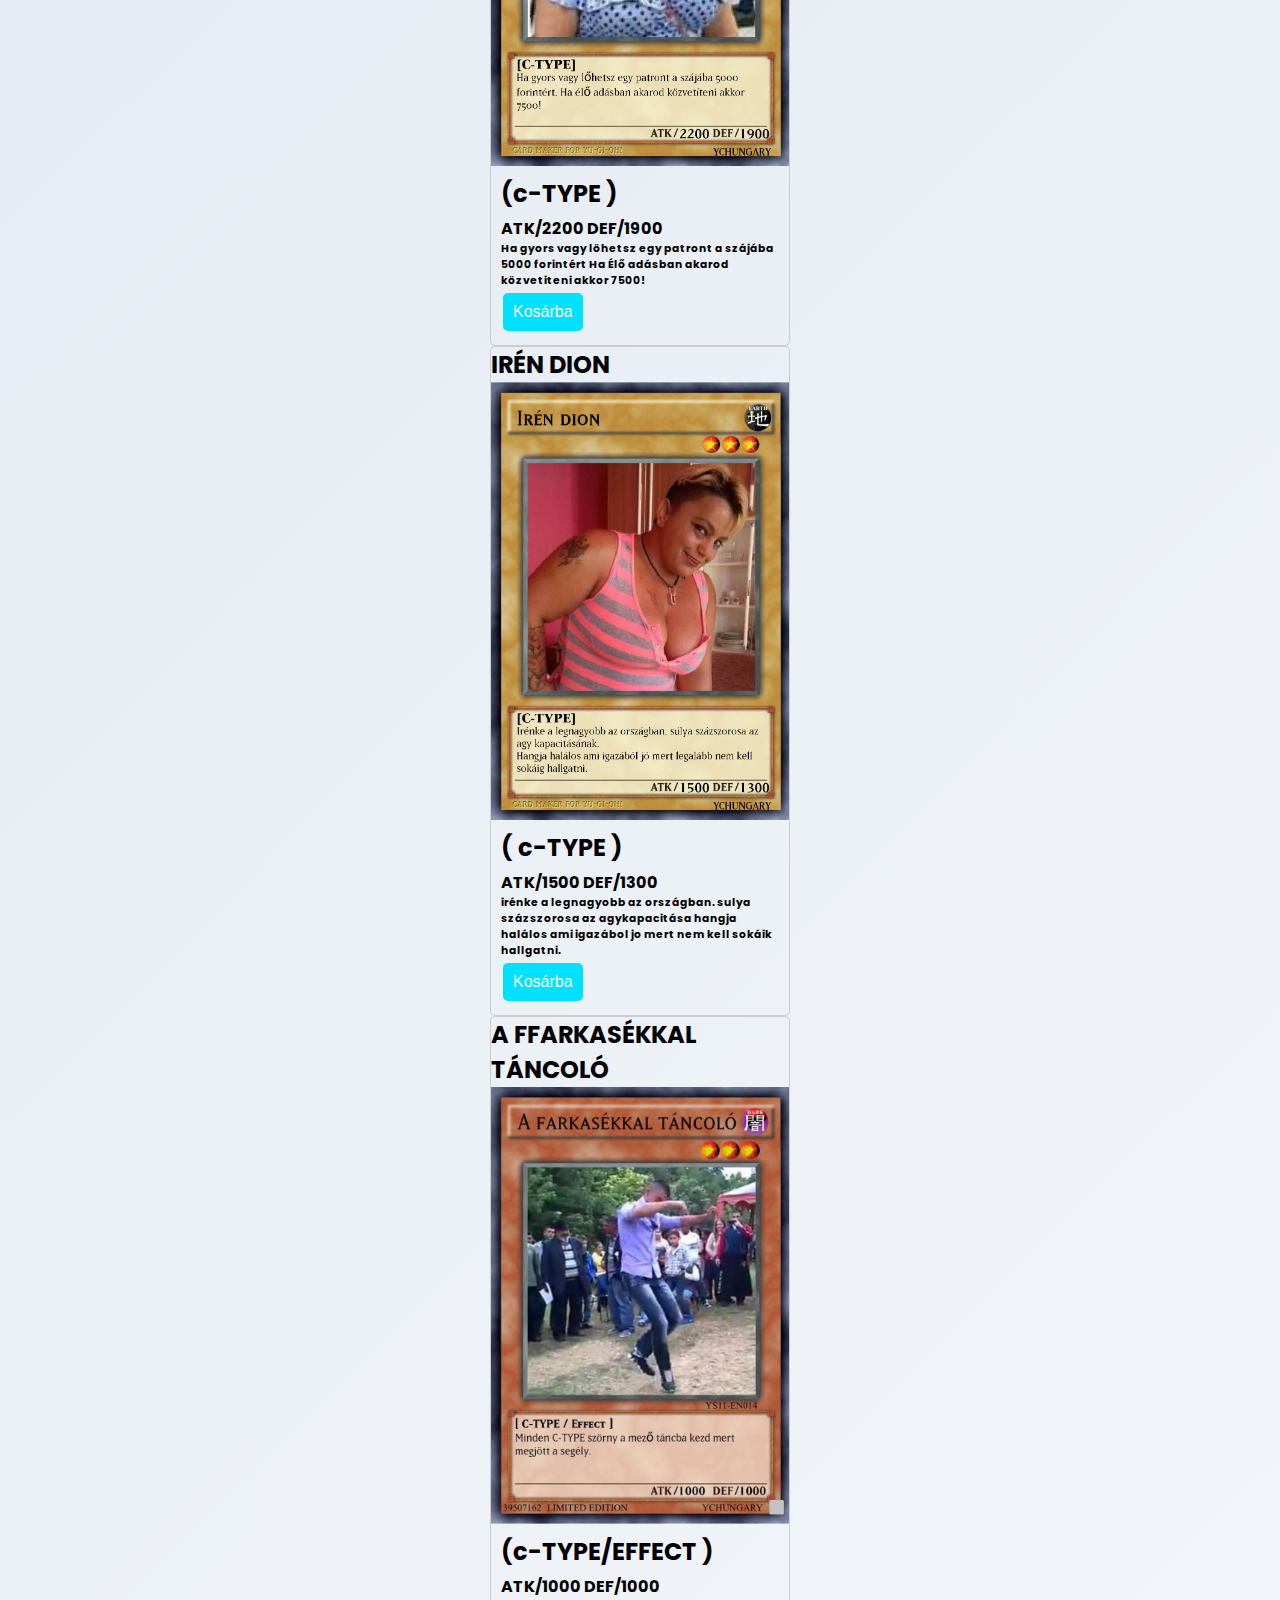
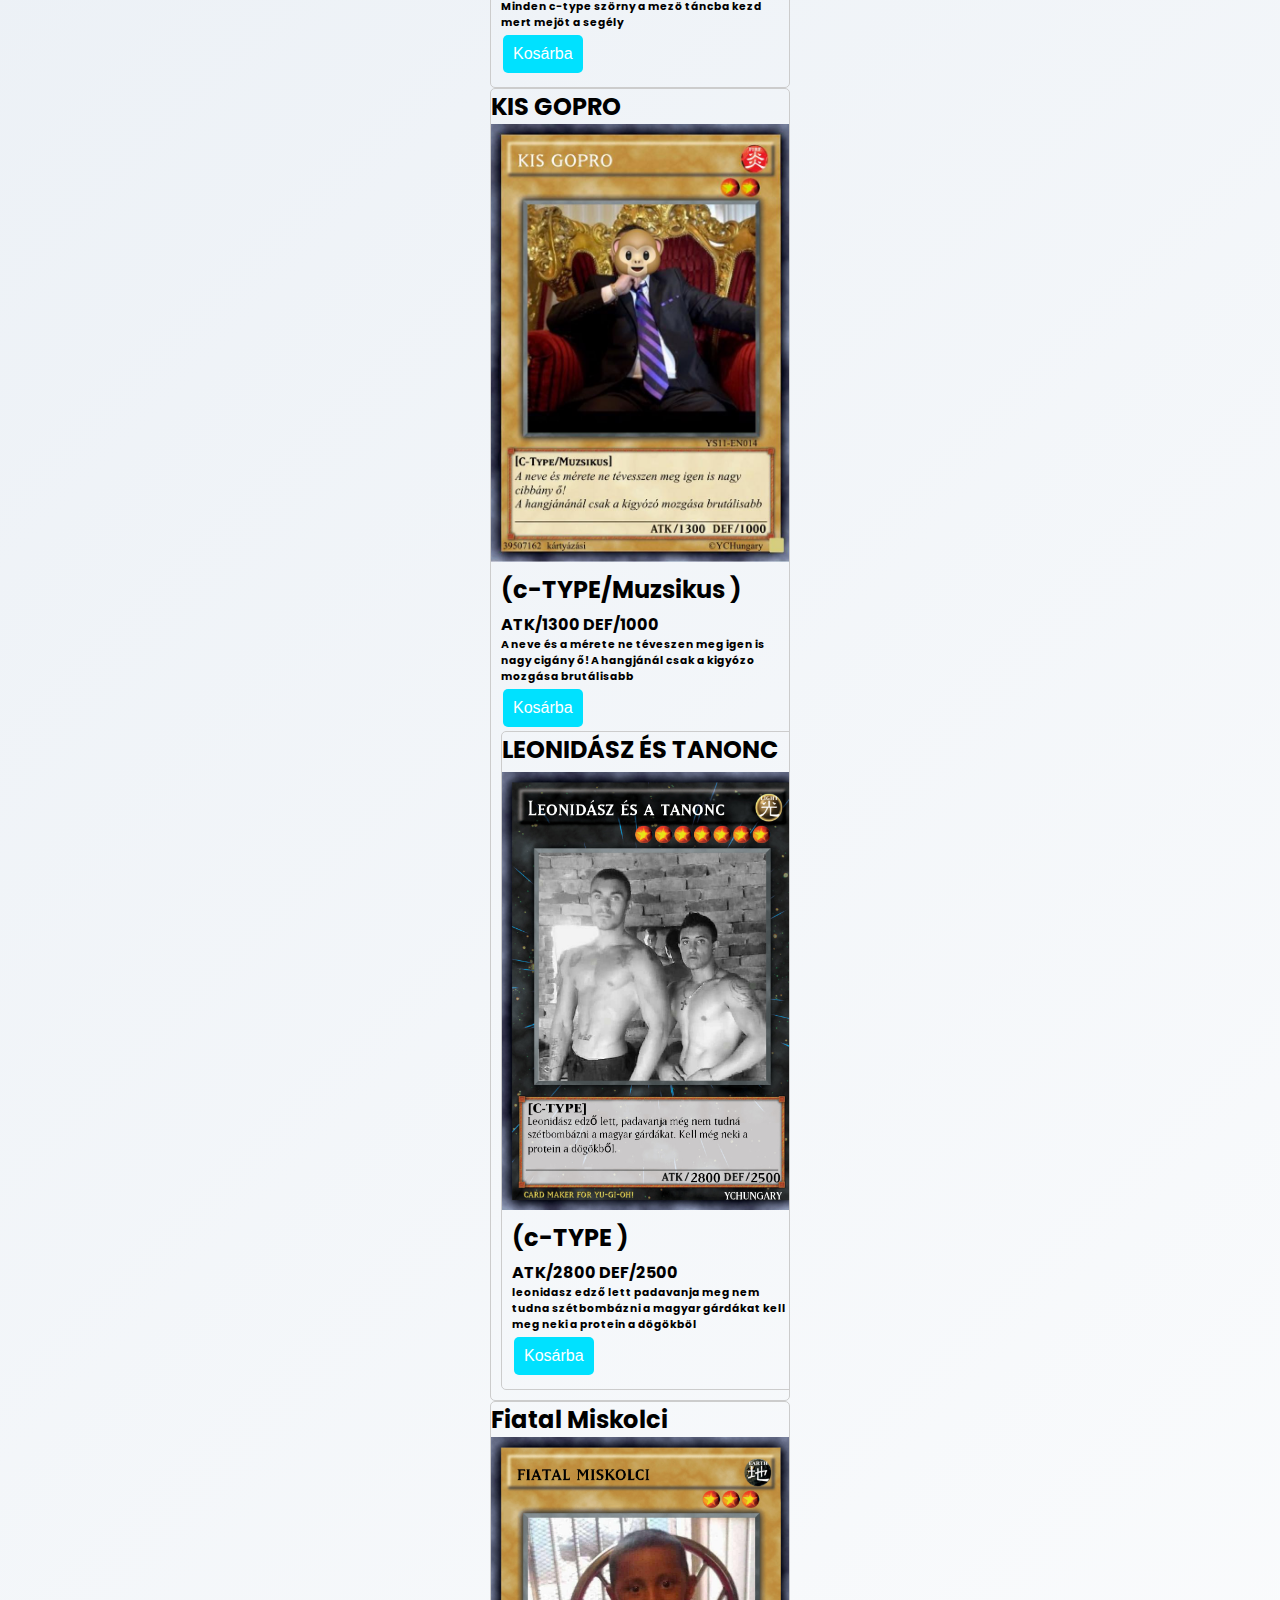
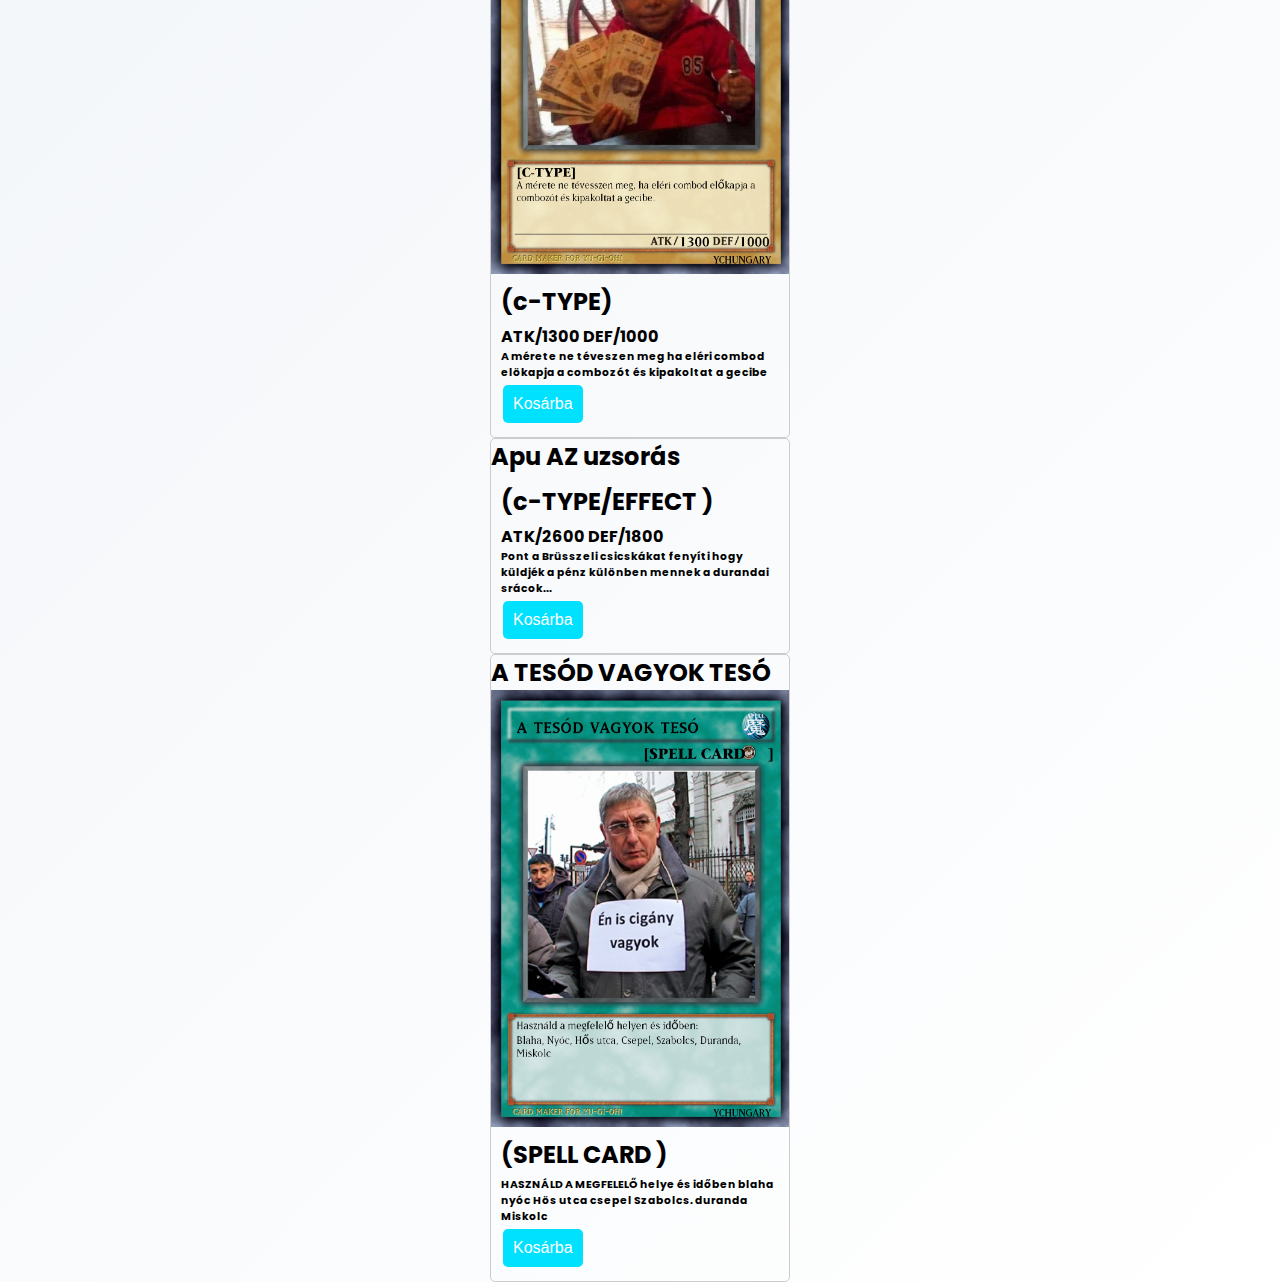
==== commit f05bd9ed: "Add files via upload" ====
--- a/index.html
+++ b/index.html
@@ -1,18 +1,23 @@
 <!DOCTYPE html>
 <html lang="en">
+
 <body>
 </body>
+
 <head>
   <title>bufe</title>
   <meta charset="utf-8">
   <meta name="viewport" content="width=device-width, initial-scale=1, shrink-to-fit=no">
   <link href="style.css" rel="stylesheet">
-  <link rel="stylesheet" href="https://cdnjs.cloudflare.com/ajax/libs/font-awesome/6.3.0/css/all.min.css" integrity="sha512-SzlrxWUlpfuzQ+pcUCosxcglQRNAq/DZjVsC0lE40xsADsfeQoEypE+enwcOiGjk/bSuGGKHEyjSoQ1zVisanQ==" crossorigin="anonymous" referrerpolicy="no-referrer" />
+  <link rel="stylesheet" href="https://cdnjs.cloudflare.com/ajax/libs/font-awesome/6.3.0/css/all.min.css"
+    integrity="sha512-SzlrxWUlpfuzQ+pcUCosxcglQRNAq/DZjVsC0lE40xsADsfeQoEypE+enwcOiGjk/bSuGGKHEyjSoQ1zVisanQ=="
+    crossorigin="anonymous" referrerpolicy="no-referrer" />
   <meta name="viewport" content="width=device-width, initial-scale=1, shrink-to-fit=no">
   <!-- Bootstrap CSS v5.2.1 -->
   <link href="https://cdn.jsdelivr.net/npm/bootstrap@5.2.1/dist/css/bootstrap.min.css" rel="stylesheet"
     integrity="sha384-iYQeCzEYFbKjA/T2uDLTpkwGzCiq6soy8tYaI1GyVh/UjpbCx/TYkiZhlZB6+fzT" crossorigin="anonymous">
 </head>
+
 <body>
   <nav class="navbar navbar-expand-lg navbar-dark" style="background-color: rgb(8, 57, 102);">
     <div class="container px-4">
@@ -28,9 +33,9 @@
           <li class="nav-item"><a class="nav-link" href="/code">nasi</a></li>
           <li class="nav-item"><a class="nav-link" href="/pricing">italok</a></li>
           <li class="nav-item"><a class="nav-link" href="/about">kaja</a></li>
-          <li class="nav-item" ><a class="nav-link" href="regisztarcio.html">regisztarcio</a></li>
+          <li class="nav-item"><a class="nav-link" href="regisztarcio.html">regisztarcio</a></li>
           <li class="nav-item"><a class="nav-link" href="/faq">meleg.italok</a></li>
-        </ul> 
+        </ul>
       </div>
     </div>
   </nav>
@@ -43,158 +48,293 @@
     </script>
 
 
-<body>
-  <ul class="wrapper">
-    <li class="icon facebook">
-      <span><i class="fab fa-facebook-f"></i></span>
-    </li>
-    <li class="icon youtube">
-      <span><i class="fab fa-youtube"></i></span>
-    </li>
-    <li class="icon tiktok">
-      <span><i class="fab fa-tiktok"></i></span>
-    </li>
-    <li class="icon instagram">
-      <span><i class="fab fa-instagram"></i></span>
-    </li>
-  </ul>
-</body>
+  <body>
+    <ul class="wrapper">
+      <li class="icon facebook">
+        <span><i class="fab fa-facebook-f"></i></span>
+      </li>
+      <li class="icon youtube">
+        <span><i class="fab fa-youtube"></i></span>
+      </li>
+      <li class="icon tiktok">
+        <span><i class="fab fa-tiktok"></i></span>
+      </li>
+      <li class="icon instagram">
+        <span><i class="fab fa-instagram"></i></span>
+      </li>
+    </ul>
+  </body>
 </body>
 <style>
-    body {
-      display: flex;
-      flex-direction: column;
-      justify-content: center;
-      align-items: center;
-    }
-    
-    
-    .card {
-      border: 1px solid #ccc;
-      border-radius: 5px;
-      overflow: hidden;
-      width: 300px;
-      margin: 0 auto;
-    }
-    
-    
-    .card img {
-      display: block;
-      width: 100%;
-    }
-    
-    .card-info {
-      padding: 10px;
-    }
-    
-    .card-info h2 {
-      font-size: 24px;
-      margin-bottom: 5px;
-    }
-    
-    .card-info p {
-      margin: 0;
-    }
-    
-    .card-info .add-to-cart {
-      background-color: #00e1ff;
-      border: none;
-      color: white;
-      padding: 10px;
-      text-align: center;
-      text-decoration: none;
-      display: inline-block;
-      font-size: 16px;
-      margin: 4px 2px;
-      cursor: pointer;
-      border-radius: 5px;
-    }
-    
-        </style>
-    </head>
-    <body>
-        <div class="card">
-            <img src="hambi.png" alt="Hambi" style="width:250px">
-            <div class="card-info">
-              <h2>faszos hamburger</h2>
-              <p class="description">Zsemle, húspogácsa, választható szósz, paradicsom, csemegeuborka, saláta, lilahagyma savanyúuborka
-                <p class="price">Ár: 999 Ft</p>
-                <button class="add-to-cart">Kosárba</button>
-            </div>
-          </div>
-      
-
-          <div class="card">
-            <img src="elf-bar-1500-mango-2.png" alt="elf bar " style="width: 350px;">
-            <div class="card-info">
-              <h2>elf bar mango 2% nikotin </h2>
-              <p class="description"> 1500 szívás, 2% nikotin
-                Használatra kész, csak ki kell bontani és használni.
-                Tökéletes ízesítésű eredeti Elf Bar
-                Szívásra azonnal bekapcsol</p>
-              <p class="price">Ár: 5500 Ft</p>
-              <button class="add-to-cart">Kosárba</button>
-            </div>
-          </div>
-
-          <div class="card">
-            <img src="elfbar_4000_mango_peach.png" alt="elf bar " style="width: 350px;">
-            <div class="card-info">
-              <h2>ELF BAR 4000 MANGO PEACH 5% </h2>
-              <p class="description">redeti Elf Bar rendelés egyszerűen webshopunkról Mangós Barackos ízben.
-                4000 szívás, 5% nikotin
-                Használatra kész, csak ki kell bontani és használni.
-                Tökéletes ízesítésű eredeti Elf Bar
-                USB-C töltési lehetőség.
-                Szívásra azonnal bekapcsol.</p>
-              <p class="price">Ár: 12990 Ft</p>
-              <button class="add-to-cart">Kosárba</button>
-            </div>
-          </div>
-
-
-          
-
-          <div class="card">
-            <img src="kardciganyszamuraj.png" alt="cigány " style="width: 350px;">
-            <div class="card-info">
-              <h2>kardcigány bérelés  </h2>
-              <p class="description">bárkit bárhol ki nyir adsz neki 500 ft   </p>
-              <p class="price">Ár: 500 Ft</p>
-              <button class="add-to-cart">Kosárba</button>
-            </div>
-          </div>
-
-          
-          <div class="card">
-            <img src="patkany.png" alt="patkány szendvics" style="width: 350px;">
-            <div class="card-info">
-              <h2>patkány szendvics  </h2>
-              <p class="description">nagyon finom melegitve hidegen is fogyasztható  </p>
-              <p class="price">Ár: 1000 Ft</p>
-              <button class="add-to-cart">Kosárba</button>
-            </div>
-          </div>
-
-
-
-
-          <div class="card">
-            <img src="hotdog.png" alt="Hot dog" style="width:250px">
-            <div class="card-info">
-              <h2>szaros hotdog</h2>
-              <p class="description"> Kifli, virsli, választható szósz</p>
-              <p class="price">Ár: 780 Ft</p>
-              <button class="add-to-cart">Kosárba</button>
-            </div>
-          </div>
-          <script>
-            const addToCartButton = document.querySelector('.add-to-cart');
-            addToCartButton.addEventListener('click', () => {
-             alert('Az étel hozzáadva a kosárhoz!');
+  body {
+    display: flex;
+    flex-direction: column;
+    justify-content: center;
+    align-items: center;
+  }
+
+
+  .card {
+    border: 1px solid #ccc;
+    border-radius: 5px;
+    overflow: hidden;
+    width: 300px;
+    margin: 0 auto;
+  }
+
+
+  .card img {
+    display: block;
+    width: 100%;
+  }
+
+  .card-info {
+    padding: 10px;
+  }
+
+  .card-info h2 {
+    font-size: 24px;
+    margin-bottom: 5px;
+  }
+
+  .card-info p {
+    margin: 0;
+  }
+
+  .card-info .add-to-cart {
+    background-color: #00e1ff;
+    border: none;
+    color: white;
+    padding: 10px;
+    text-align: center;
+    text-decoration: none;
+    display: inline-block;
+    font-size: 16px;
+    margin: 4px 2px;
+    cursor: pointer;
+    border-radius: 5px;
+  }
+</style>
+</head>
+
+<body>
+  <div class="card">
+    <h2>vámpir Ági</h2>
+    <img src="csenge.jpg" alt="" style="width:300px">
+    <div class="card-info">
+      <p class="description">
+      <H2>(C-TYPE/EFFECT)</H2>
+      <p class="price">
+      <h4> ATK/900 DEF/3000 </h4>
+      </p>
+      <P class="description">
+      <h6>Harántfekvésben volt benne a csenge! </h6>
+      </P>
+      <p class="description">
+      <h6>Speciállis támadása a köpködés. </h6>
+      </p>
+      <p class="description">
+      <h6> Az ózdi Sinter porolóvas támadásával elpusztítható! </h6>
+      </p>
+      <button class="add-to-cart">Kosárba</button>
+    </div>
+  </div>
+
+  <div class="card">
+    <h2>A blahai rém </h2>
+    <img src="cigiss.jpg" alt="" style="width:300px">
+    <div class="card-info">
+      <p class="description">
+      <H2>(C-TYPE/EFFECT)</H2>
+      <p class="price">
+      <h4> ATK/1900 DEF/1900 </h4>
+      </p>
+      <P class="description">
+      <h6>kijátszásával minden ellenfele ad egy szál cigit ha nem akkor 3 szömye rákot kap és megy a temetöbe </h6>
+      </P>
+      <button class="add-to-cart">Kosárba</button>
+    </div>
+  </div>
+
+  <div class="card">
+    <h2>c-1000 </h2>
+    <img src="machine.jpg" alt="" style="width:300px">
+    <div class="card-info">
+      <p class="description">
+      <H2>(Machine)</H2>
+      <p class="price">
+      <h4> ATK/2000 DEF/2200 </h4>
+      </p>
+      <P class="description">
+      <h6>csoro feka Arnold kiprobválta a biót és ráfutott a WD40-re azóta vénásan tolja </h6>
+      </P>
+      <button class="add-to-cart">Kosárba</button>
+    </div>
+  </div>
+
+
+
+  <div class="card">
+    <h2>MISKOLCI NINJA TEKI </h2>
+    <img src="ninja.jpg" alt="" style="width:300px">
+    <div class="card-info">
+      <p class="description">
+      <H2>(KURVA KEMÉNY TYPE )</H2>
+      <p class="price">
+      <h4> ATK/1700 DEF/1900 </h4>
+      </p>
+      <P class="description">
+      <h6> Megette Szecska Mestert és lefojtotta egy kis Raffaelloval </h6>
+      </P>
+      <button class="add-to-cart">Kosárba</button>
+    </div>
+  </div>
+
+  <div class="card">
+    <h2>csillag patrik </h2>
+    <img src="patrik.jpg" alt="" style="width:300px">
+    <div class="card-info">
+      <p class="description">
+      <H2>(c-TYPE )</H2>
+      <p class="price">
+      <h4> ATK/2200 DEF/1900 </h4>
+      </p>
+      <P class="description">
+      <h6> Ha gyors vagy löhetsz egy patront a szájába 5000 forintért Ha Élő adásban akarod közvetiteni akkor 7500!
+      </h6>
+      </P>
+      <button class="add-to-cart">Kosárba</button>
+    </div>
+  </div>
+
+
+
+
+  <div class="card">
+    <h2>IRÉN DION </h2>
+    <img src="dion.jpg" alt="" style="width:300px">
+    <div class="card-info">
+      <p class="description">
+      <H2>( c-TYPE )</H2>
+      <p class="price">
+      <h4> ATK/1500 DEF/1300 </h4>
+      </p>
+      <P class="description">
+      <h6> irénke a legnagyobb az országban. sulya százszorosa az agykapacitása
+        hangja halálos ami igazábol jo mert nem kell sokáik hallgatni. </h6>
+      </P>
+      <button class="add-to-cart">Kosárba</button>
+    </div>
+  </div>
+
+  <div class="card">
+    <h2>A FFARKASÉKKAL TÁNCOLÓ </h2>
+    <img src="tancolo.jpg" alt="" style="width:300px">
+    <div class="card-info">
+      <p class="description">
+      <H2>(c-TYPE/EFFECT )</H2>
+      <p class="price">
+      <h4> ATK/1000 DEF/1000 </h4>
+      </p>
+      <P class="description">
+      <h6> Minden c-type szörny a mezö táncba kezd mert mejöt a segély </h6>
+      </P>
+      <button class="add-to-cart">Kosárba</button>
+    </div>
+  </div>
+
+  <div class="card">
+    <h2>KIS GOPRO </h2>
+    <img src="kisgrofo.jpg" alt="" style="width:300px">
+    <div class="card-info">
+      <p class="description">
+      <H2>(c-TYPE/Muzsikus )</H2>
+      <p class="price">
+      <h4> ATK/1300 DEF/1000 </h4>
+      </p>
+      <P class="description">
+      <h6> A neve és a mérete ne téveszen meg igen is nagy cigány ő!
+        A hangjánál csak a kigyózo mozgása brutálisabb</h6>
+      </P>
+      <button class="add-to-cart">Kosárba</button>
+
+      <div class="card">
+        <h2> LEONIDÁSZ ÉS TANONC</h2>
+        <img src="leonidasz.jpg" alt="" style="width:300px">
+        <div class="card-info">
+          <p class="description">
+          <H2>(c-TYPE )</H2>
+          <p class="price">
+          <h4> ATK/2800 DEF/2500 </h4>
+          </p>
+          <P class="description">
+          <h6> leonidasz edző lett padavanja meg nem tudna szétbombázni a magyar gárdákat kell meg neki a protein a
+            dögökböl </h6>
+          </P>
+          <button class="add-to-cart">Kosárba</button>
+        </div>
+      </div>
+
+    </div>
+  </div>
+
+
+  <div class="card">
+    <h2>Fiatal Miskolci </h2>
+    <img src="miskolci.jpg" alt="" style="width:300px">
+    <div class="card-info">
+      <p class="description">
+      <H2>(c-TYPE)</H2>
+      <p class="price">
+      <h4> ATK/1300 DEF/1000 </h4>
+      </p>
+      <P class="description">
+      <h6>A mérete ne téveszen meg ha eléri combod elökapja a combozót és kipakoltat a gecibe </h6>
+      </P>
+      <button class="add-to-cart">Kosárba</button>
+    </div>
+  </div>
+
+  <div class="card">
+    <h2> Apu AZ uzsorás </h2>
+    </h2>
+    <img src="orban.jpg" alt="" style="width:300px">
+    <div class="card-info">
+      <p class="description">
+      <H2>(c-TYPE/EFFECT )</H2>
+      <p class="price">
+      <h4> ATK/2600 DEF/1800 </h4>
+      </p>
+      <P class="description">
+      <h6> Pont a Brüsszeli csicskákat fenyíti hogy küldjék a pénz különben mennek a durandai srácok... </h6>
+      </P>
+      <button class="add-to-cart">Kosárba</button>
+    </div>
+  </div>
+
+  <div class="card">
+    <h2>A TESÓD VAGYOK TESÓ  </h2>
+    <img src="kom.jpg" alt="" style="width:300px">
+    <div class="card-info">
+      <p class="description">
+      <H2>(SPELL CARD  )</H2>
+      <p class="price">
+      </p>
+      <P class="description">
+      <h6> HASZNÁLD A MEGFELELŐ helye és időben blaha nyóc Hös utca csepel Szabolcs. duranda Miskolc </h6>
+      </P>
+      <button class="add-to-cart">Kosárba</button>
+    </div>
+  </div>
+
+
+  <script>
+    const addToCartButton = document.querySelector('.add-to-cart');
+    addToCartButton.addEventListener('click', () => {
+      alert('Az étel hozzáadva a kosárhoz!');
     });
-    
-          </script>
-          </body>
-</html>
-
+
+  </script>
+</body>
+
+</html>--- a/style.css
+++ b/style.css
@@ -1,5 +1,5 @@
 
-rgba(piros, zöld, kék, alfa)
+
 
 @import url("https://fonts.googleapis.com/css2?family=Poppins&display=swap");
 
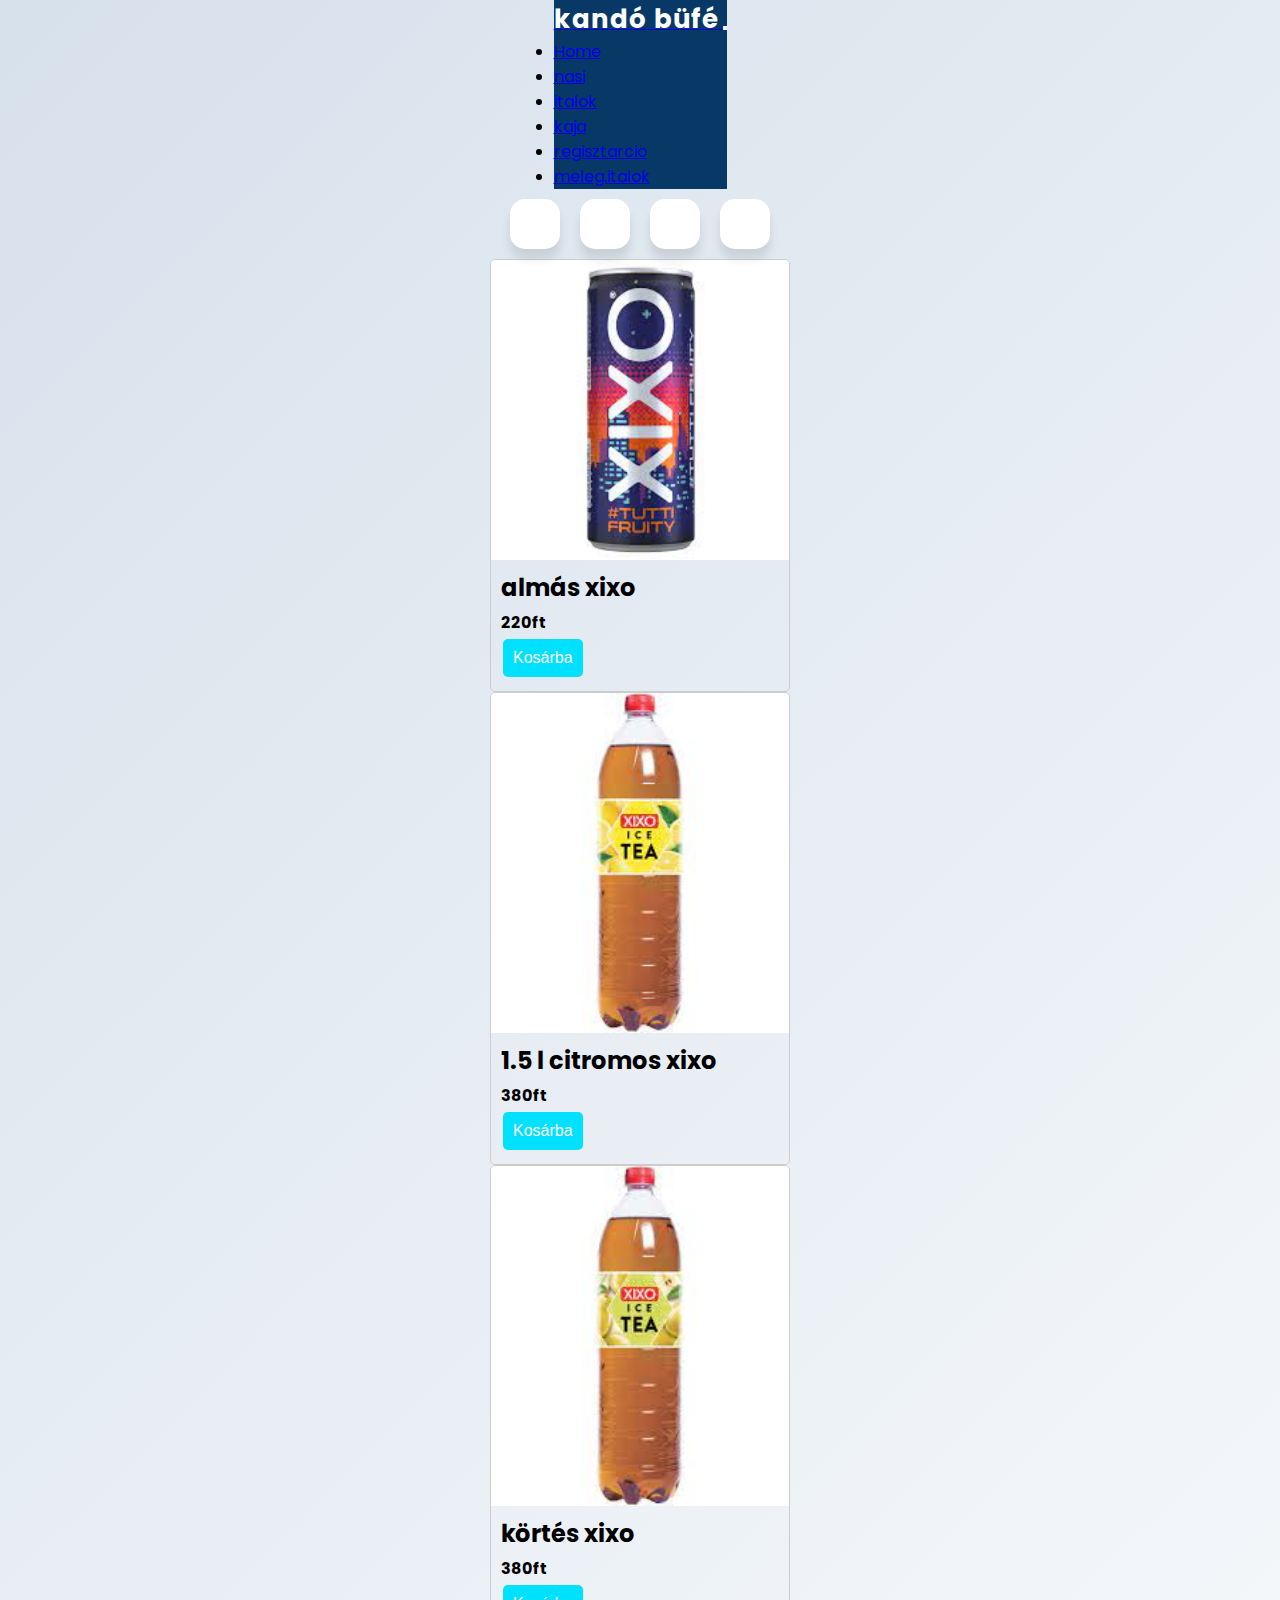
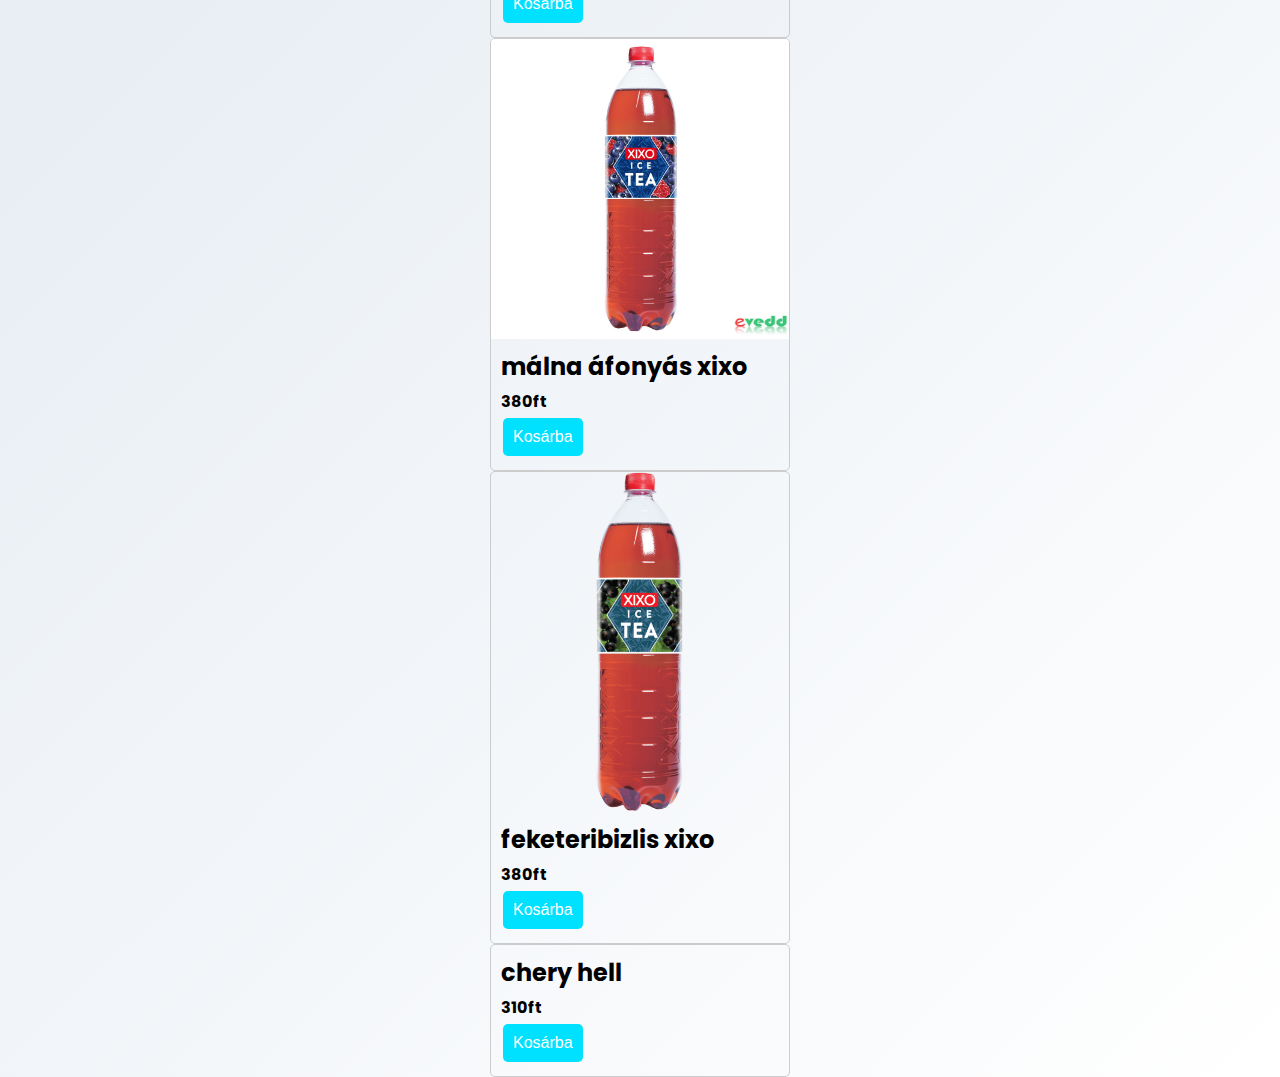
==== commit 6a185cfd: "Add files via upload" ====
--- a/index.html
+++ b/index.html
@@ -119,213 +119,82 @@
 
 <body>
   <div class="card">
-    <h2>vámpir Ági</h2>
-    <img src="csenge.jpg" alt="" style="width:300px">
-    <div class="card-info">
-      <p class="description">
-      <H2>(C-TYPE/EFFECT)</H2>
-      <p class="price">
-      <h4> ATK/900 DEF/3000 </h4>
+    <img src="xixoalma.jpg" alt="" style="width:300px">
+    <div class="card-info">
+      <p class="description">
+      <H2>almás xixo </H2>
+      <p class="price">
+      <h4>220ft</h4>
+      </p>
+      <button class="add-to-cart">Kosárba</button>
+    </div>
+  </div>
+
+  <div class="card">
+    <img src="xixocitrom.jpg" alt="" style="width:300px">
+    <div class="card-info">
+      <p class="description">
+      <H2>1.5 l citromos xixo</H2>
+      <p class="price">
+      <h4> 380ft </h4>
+      <button class="add-to-cart">Kosárba</button>
+    </div>
+  </div>
+
+  <div class="card">
+    <img src="xixokorte.jpg" alt="" style="width:300px">
+    <div class="card-info">
+      <p class="description">
+      <H2>körtés xixo  </H2>
+      <p class="price">
+      <h4> 380ft</h4>
+      </p>
+      <button class="add-to-cart">Kosárba</button>
+    </div>
+  </div>
+
+
+
+  <div class="card">
+    <img src="xixomalna.jpg" alt="" style="width:300px">
+    <div class="card-info">
+      <p class="description">
+      <H2>málna áfonyás xixo </H2>
+      <p class="price">
+      <h4> 380ft </h4>
       </p>
       <P class="description">
-      <h6>Harántfekvésben volt benne a csenge! </h6>
-      </P>
-      <p class="description">
-      <h6>Speciállis támadása a köpködés. </h6>
-      </p>
-      <p class="description">
-      <h6> Az ózdi Sinter porolóvas támadásával elpusztítható! </h6>
-      </p>
-      <button class="add-to-cart">Kosárba</button>
-    </div>
-  </div>
-
-  <div class="card">
-    <h2>A blahai rém </h2>
-    <img src="cigiss.jpg" alt="" style="width:300px">
-    <div class="card-info">
-      <p class="description">
-      <H2>(C-TYPE/EFFECT)</H2>
-      <p class="price">
-      <h4> ATK/1900 DEF/1900 </h4>
-      </p>
-      <P class="description">
-      <h6>kijátszásával minden ellenfele ad egy szál cigit ha nem akkor 3 szömye rákot kap és megy a temetöbe </h6>
-      </P>
-      <button class="add-to-cart">Kosárba</button>
-    </div>
-  </div>
-
-  <div class="card">
-    <h2>c-1000 </h2>
-    <img src="machine.jpg" alt="" style="width:300px">
-    <div class="card-info">
-      <p class="description">
-      <H2>(Machine)</H2>
-      <p class="price">
-      <h4> ATK/2000 DEF/2200 </h4>
-      </p>
-      <P class="description">
-      <h6>csoro feka Arnold kiprobválta a biót és ráfutott a WD40-re azóta vénásan tolja </h6>
-      </P>
-      <button class="add-to-cart">Kosárba</button>
-    </div>
-  </div>
-
-
-
-  <div class="card">
-    <h2>MISKOLCI NINJA TEKI </h2>
-    <img src="ninja.jpg" alt="" style="width:300px">
-    <div class="card-info">
-      <p class="description">
-      <H2>(KURVA KEMÉNY TYPE )</H2>
-      <p class="price">
-      <h4> ATK/1700 DEF/1900 </h4>
-      </p>
-      <P class="description">
-      <h6> Megette Szecska Mestert és lefojtotta egy kis Raffaelloval </h6>
-      </P>
-      <button class="add-to-cart">Kosárba</button>
-    </div>
-  </div>
-
-  <div class="card">
-    <h2>csillag patrik </h2>
-    <img src="patrik.jpg" alt="" style="width:300px">
-    <div class="card-info">
-      <p class="description">
-      <H2>(c-TYPE )</H2>
-      <p class="price">
-      <h4> ATK/2200 DEF/1900 </h4>
-      </p>
-      <P class="description">
-      <h6> Ha gyors vagy löhetsz egy patront a szájába 5000 forintért Ha Élő adásban akarod közvetiteni akkor 7500!
-      </h6>
-      </P>
-      <button class="add-to-cart">Kosárba</button>
-    </div>
-  </div>
-
-
-
-
-  <div class="card">
-    <h2>IRÉN DION </h2>
-    <img src="dion.jpg" alt="" style="width:300px">
-    <div class="card-info">
-      <p class="description">
-      <H2>( c-TYPE )</H2>
-      <p class="price">
-      <h4> ATK/1500 DEF/1300 </h4>
-      </p>
-      <P class="description">
-      <h6> irénke a legnagyobb az országban. sulya százszorosa az agykapacitása
-        hangja halálos ami igazábol jo mert nem kell sokáik hallgatni. </h6>
-      </P>
-      <button class="add-to-cart">Kosárba</button>
-    </div>
-  </div>
-
-  <div class="card">
-    <h2>A FFARKASÉKKAL TÁNCOLÓ </h2>
-    <img src="tancolo.jpg" alt="" style="width:300px">
-    <div class="card-info">
-      <p class="description">
-      <H2>(c-TYPE/EFFECT )</H2>
-      <p class="price">
-      <h4> ATK/1000 DEF/1000 </h4>
-      </p>
-      <P class="description">
-      <h6> Minden c-type szörny a mezö táncba kezd mert mejöt a segély </h6>
-      </P>
-      <button class="add-to-cart">Kosárba</button>
-    </div>
-  </div>
-
-  <div class="card">
-    <h2>KIS GOPRO </h2>
-    <img src="kisgrofo.jpg" alt="" style="width:300px">
-    <div class="card-info">
-      <p class="description">
-      <H2>(c-TYPE/Muzsikus )</H2>
-      <p class="price">
-      <h4> ATK/1300 DEF/1000 </h4>
-      </p>
-      <P class="description">
-      <h6> A neve és a mérete ne téveszen meg igen is nagy cigány ő!
-        A hangjánál csak a kigyózo mozgása brutálisabb</h6>
-      </P>
-      <button class="add-to-cart">Kosárba</button>
-
-      <div class="card">
-        <h2> LEONIDÁSZ ÉS TANONC</h2>
-        <img src="leonidasz.jpg" alt="" style="width:300px">
-        <div class="card-info">
-          <p class="description">
-          <H2>(c-TYPE )</H2>
-          <p class="price">
-          <h4> ATK/2800 DEF/2500 </h4>
-          </p>
-          <P class="description">
-          <h6> leonidasz edző lett padavanja meg nem tudna szétbombázni a magyar gárdákat kell meg neki a protein a
-            dögökböl </h6>
-          </P>
-          <button class="add-to-cart">Kosárba</button>
-        </div>
-      </div>
-
-    </div>
-  </div>
-
-
-  <div class="card">
-    <h2>Fiatal Miskolci </h2>
-    <img src="miskolci.jpg" alt="" style="width:300px">
-    <div class="card-info">
-      <p class="description">
-      <H2>(c-TYPE)</H2>
-      <p class="price">
-      <h4> ATK/1300 DEF/1000 </h4>
-      </p>
-      <P class="description">
-      <h6>A mérete ne téveszen meg ha eléri combod elökapja a combozót és kipakoltat a gecibe </h6>
-      </P>
-      <button class="add-to-cart">Kosárba</button>
-    </div>
-  </div>
-
-  <div class="card">
-    <h2> Apu AZ uzsorás </h2>
-    </h2>
-    <img src="orban.jpg" alt="" style="width:300px">
-    <div class="card-info">
-      <p class="description">
-      <H2>(c-TYPE/EFFECT )</H2>
-      <p class="price">
-      <h4> ATK/2600 DEF/1800 </h4>
-      </p>
-      <P class="description">
-      <h6> Pont a Brüsszeli csicskákat fenyíti hogy küldjék a pénz különben mennek a durandai srácok... </h6>
-      </P>
-      <button class="add-to-cart">Kosárba</button>
-    </div>
-  </div>
-
-  <div class="card">
-    <h2>A TESÓD VAGYOK TESÓ  </h2>
-    <img src="kom.jpg" alt="" style="width:300px">
-    <div class="card-info">
-      <p class="description">
-      <H2>(SPELL CARD  )</H2>
-      <p class="price">
-      </p>
-      <P class="description">
-      <h6> HASZNÁLD A MEGFELELŐ helye és időben blaha nyóc Hös utca csepel Szabolcs. duranda Miskolc </h6>
-      </P>
-      <button class="add-to-cart">Kosárba</button>
-    </div>
-  </div>
+      <button class="add-to-cart">Kosárba</button>
+    </div>
+  </div>
+
+  <div class="card">
+    <img src="xixoribizlik.jpg" alt="" style="width:300px">
+    <div class="card-info">
+      <p class="description">
+      <H2>feketeribizlis xixo </H2>
+      <p class="price">
+      <h4>380ft </h4>
+      </p>
+      <button class="add-to-cart">Kosárba</button>
+    </div>
+  </div>
+
+
+
+
+  <div class="card">
+    <img src="hell.jpg" alt="" style="width:300px">
+    <div class="card-info">
+      <p class="description">
+      <H2>chery hell</H2>
+      <p class="price">
+      <h4>310ft</h4>
+      </p>
+      <button class="add-to-cart">Kosárba</button>
+    </div>
+  </div>
+
 
 
   <script>
